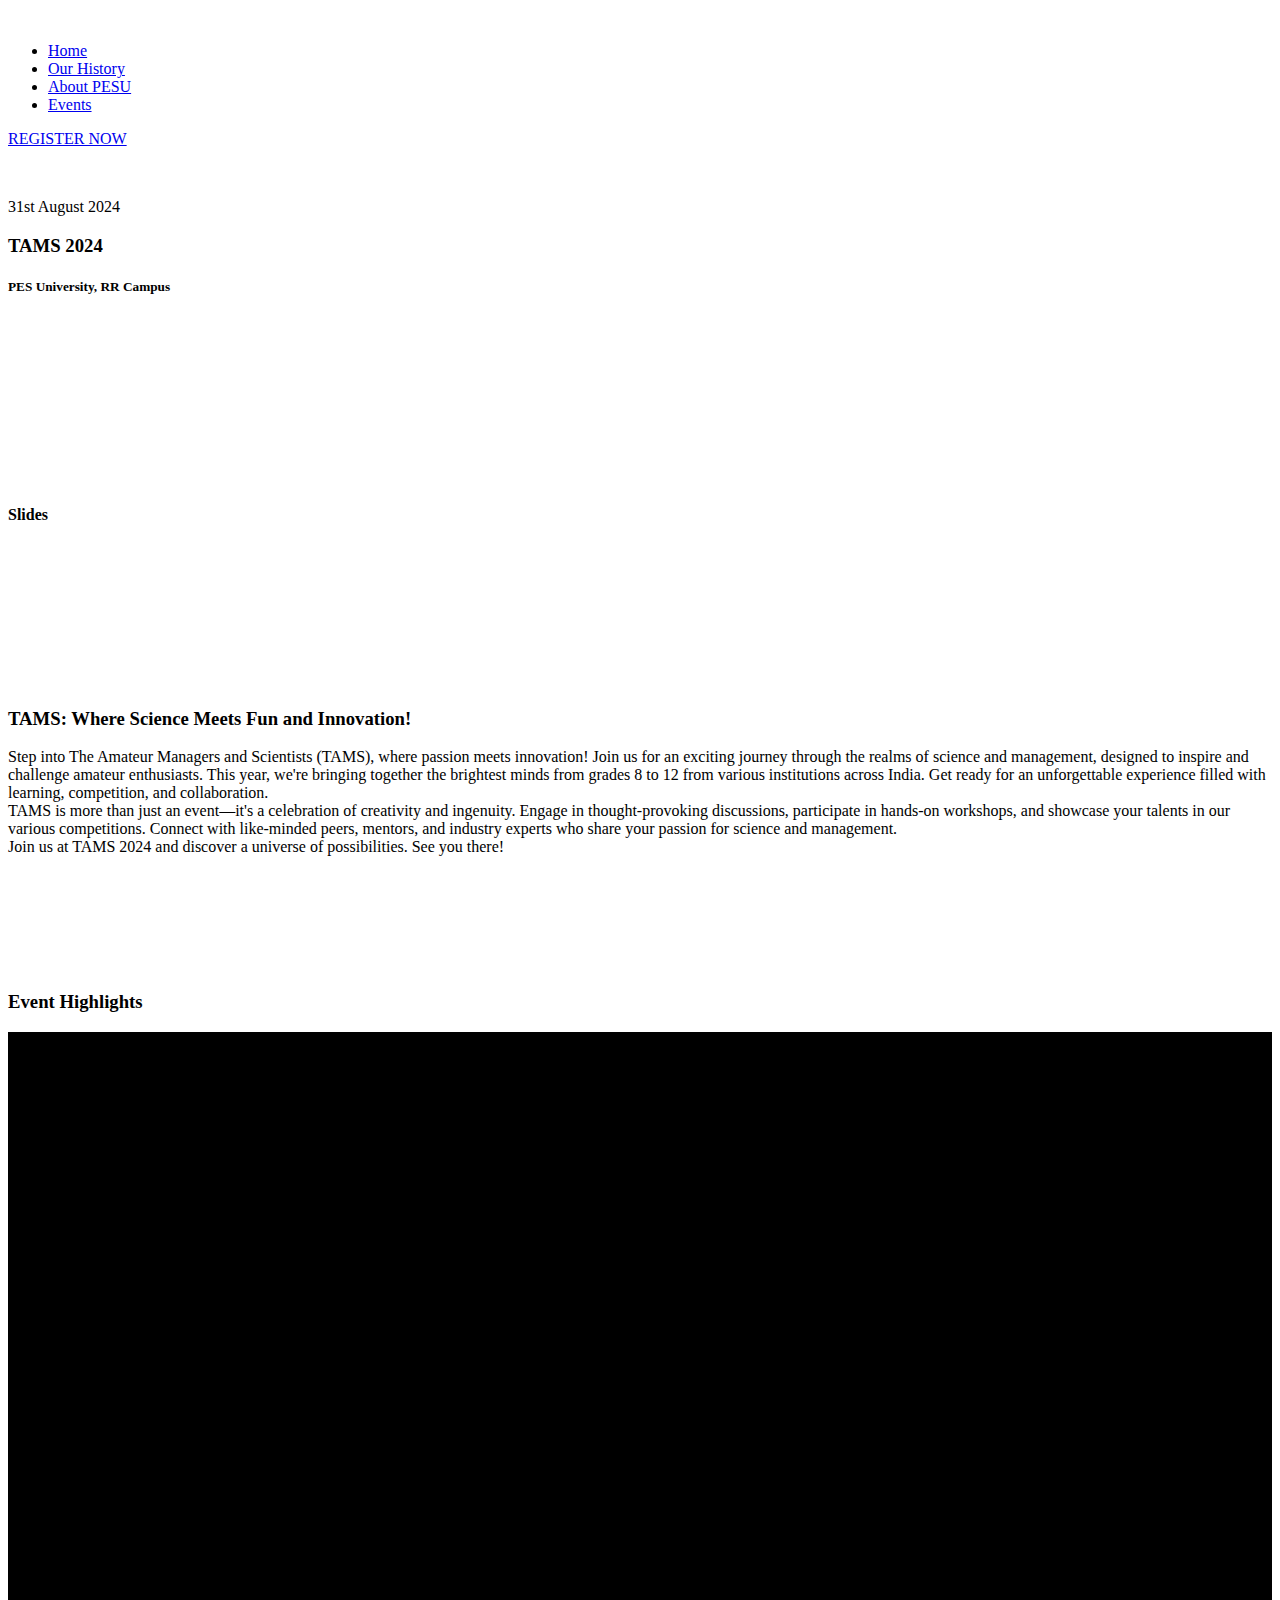
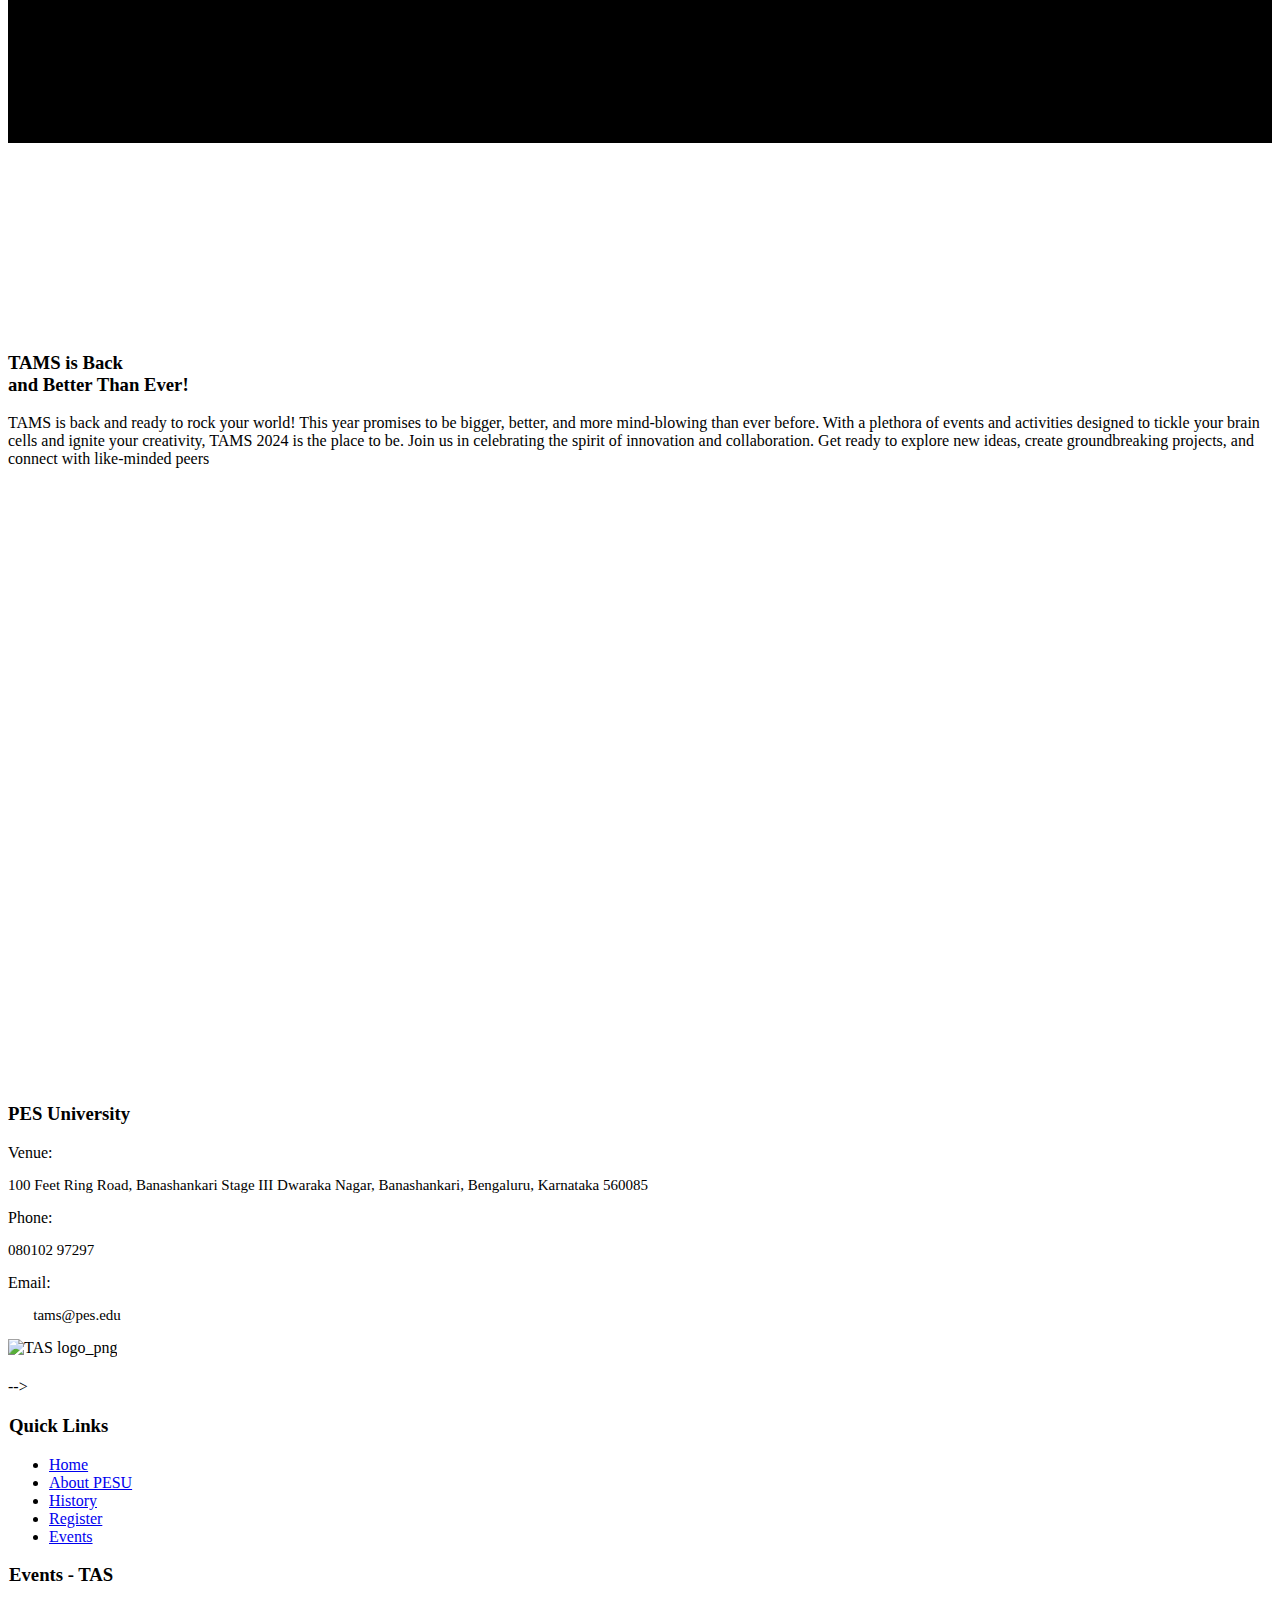
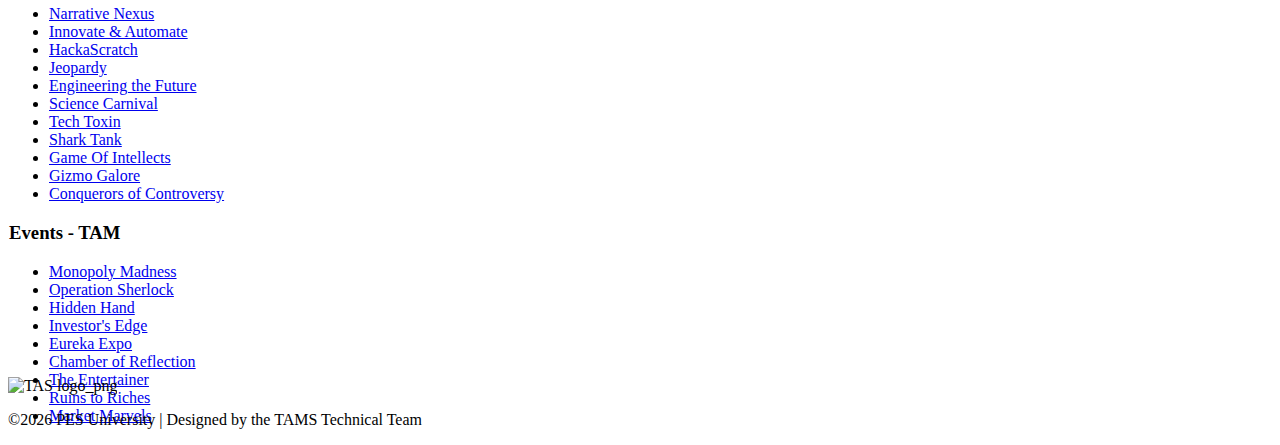
==== templates/index.html @ f960031e "Update index.html" ====
<!doctype html>
<html class="no-js" lang="zxx">

<head>
    <meta charset="utf-8">
    <meta http-equiv="x-ua-compatible" content="ie=edge">
    <title>TAMS'24</title>
    <meta name="description" content="">
    <meta name="viewport" content="width=device-width, initial-scale=1">

    <!-- <link rel="manifest" href="site.webmanifest"> -->
    <link rel="shortcut icon" type="image/x-icon" href="static/img/logo_png_png.png">
    <!-- Place favicon.ico in the root directory -->

    <!-- CSS here -->
    <link rel="stylesheet" href="static/css/bootstrap.min.css">
    <link rel="stylesheet" href="static/css/owl.carousel.min.css">
    <link rel="stylesheet" href="static/css/magnific-popup.css">
    <link rel="stylesheet" href="static/css/font-awesome.min.css">
    <link rel="stylesheet" href="static/css/themify-icons.css">
    <link rel="stylesheet" href="static/css/gijgo.css">
    <link rel="stylesheet" href="static/css/nice-select.css">
    <link rel="stylesheet" href="static/css/animate.css">
    <link rel="stylesheet" href="static/css/flaticon.css">
    <link rel="stylesheet" href="static/css/slicknav.css">

    <link rel="stylesheet" href="static/css/style.css">
    <!-- <link rel="stylesheet" href="static/css/responsive.css"> -->
</head>

<body>
    <!--[if lte IE 9]>
            <p class="browserupgrade">You are using an <strong>outdated</strong> browser. Please <a href="https://browsehappy.com/">upgrade your browser</a> to improve your experience and security.</p>
        <![endif]-->

    <!-- header-start -->
    <header>
        <div class="header-area ">
            <div id="sticky-header" class="main-header-area">
                <div class="container">
                    <div class="header_bottom_border">
                        <div class="row align-items-center">
                            <div class="col-xl-3 col-lg-3">
                                <div class="logo_png">
                                    <a href="/">
                                        <img src="static/img/about/something.png" alt="" width="120">
                                    </a>
                                </div>
                            </div>
                            <div class="col-xl-6 col-lg-6">
                                <div class="main-menu  d-none d-lg-block">
                                    <nav>
                                        <ul id="navigation">
                                            <li><a href="#">Home</a></li>
                                            <li><a href="/about">Our History</a></li>
                                            <li><a href="/aboutPESU">About PESU</a></li>
                                            <li><a href="/events">Events</a></li>
                                        </ul>
                                    </nav>
                                </div>
                            </div>
                            <div class="col-xl-3 col-lg-3 d-none d-lg-block">
                                <div class="buy_tkt">
                                    <div class="book_btn">
                                        <a href="https://forms.gle/DVBJk6t1zQarWdXs7" class="d-none d-lg-block">REGISTER NOW</a>
                                    </div>
                                </div>
                            </div>
                            <div class="col-12">
                                <div class="mobile_menu d-block d-lg-none"></div>
                            </div>
                        </div>
                    </div>
                </div>
            </div>
        </div>
    </header>
    <!-- header-end -->

    <!-- slider_area_start -->
<!-- slider_area_start -->
<!-- slider_area_start -->
    <!-- <div class="slider_area">
        <div class="single_slider  d-flex align-items-center slider_bg_1 overlay">
            <div class="container">
                <div class="row align-items-center justify-content-center">
                    <div class="col-xl-12">
                        <div class="slider_text text-center">
                            <div class="shape_1 wow fadeInUp" data-wow-duration="1s" data-wow-delay=".2s">
                                <img src="img/shape/shape_1.svg" alt="">
                            </div>
                            <div class="shape_2 wow fadeInDown" data-wow-duration="1s" data-wow-delay=".2s">
                                <img src="img/shape/shape_2.svg" alt="">
                            </div>
                            <span class="wow fadeInLeft" data-wow-duration="1s" data-wow-delay=".3s">31st August 2024</span>
                            <h3 class="wow fadeInLeft" data-wow-duration="1s" data-wow-delay=".4s">TAMS 2024</h3>
                            <p class="wow fadeInLeft" data-wow-duration="1s" data-wow-delay=".5s">PES University, RR Campus</p>
                        </div>
                    </div>
                </div>
            </div>
        </div>
    </div> -->
    <div class="bradcam_area">
        <div class="single_bradcam  d-flex align-items-center bradcam_bg_1 overlay" style="background-image: url('/static/img/banner/banner.png');">
              <div class="container">
                    <div class="row align-items-center justify-content-center">
                       <div class="col-xl-12">
                          <div class="bradcam_text text-center">
                                <p class="wow fadeInLeft" data-wow-duration="1s" data-wow-delay=".3s">‎ ‎ ‎</p>
                                <span class="wow fadeInLeft" data-wow-duration="1s" data-wow-delay=".3s">31st August 2024</span>
                                <h3 class="wow fadeInLeft" data-wow-duration="1s" data-wow-delay=".4s">TAMS 2024</h3>
                                <h5 class="wow fadeInLeft" data-wow-duration="1s" data-wow-delay=".5s">PES University, RR Campus</h5>
                                <p class="wow fadeInLeft" data-wow-duration="1s" data-wow-delay=".3s">‎ ‎ ‎</p>
                                <p class="wow fadeInLeft" data-wow-duration="1s" data-wow-delay=".3s">‎ ‎ ‎</p>
                                <h5 class="wow fadeInLeft" data-wow-duration="1s" data-wow-delay=".5s">‎ ‎ ‎ </h5>
                                <h5 class="wow fadeInLeft" data-wow-duration="1s" data-wow-delay=".5s">‎ ‎ ‎ </h5>
                                <h5 class="wow fadeInLeft" data-wow-duration="1s" data-wow-delay=".5s">‎ ‎ ‎ </h5>

                          </div>
                       </div>
                    </div>
              </div>
           </div>
     </div>
<!-- slider_area_end -->
<div class="brand_area black_bg">
    <div class="container">
        <div class="row">
            <div class="col-lg-12">
                <div class="section_title text-center mb-80">
                    <h4 class="wow fadeInRight" data-wow-duration="1s" data-wow-delay=".3s">Slides</h4>
                </div>
            </div>
        </div>
        <div class="row">
            <div class="col-lg-12">
                <div class="brand_wrap">
                    <div class="brand_active owl-carousel">
                        <div class="single_brand text-center">
                            <img src="static/img/brand/1.JPG" alt="">
                        </div>
                        <div class="single_brand text-center">
                            <img src="static/img/brand/2.JPG" alt="">
                        </div>
                        <div class="single_brand text-center">
                            <img src="static/img/brand/3.JPG" alt="">
                        </div>
                        <div class="single_brand text-center">
                            <img src="static/img/brand/4.JPG" alt="">
                        </div>
                        <div class="single_brand text-center">
                            <img src="static/img/brand/5.jpg" alt="">
                        </div>
                        <div class="single_brand text-center">
                            <img src="static/img/brand/6.JPG" alt="">
                        </div>
                        <div class="single_brand text-center">
                            <img src="static/img/brand/7.jpg" alt="">
                        </div>
                        <div class="single_brand text-center">
                            <img src="static/img/brand/8.jpg" alt="">
                        </div>
                    </div>
                </div>
            </div>
        </div>
    </div>
</div>


<!-- slider_area_end -->

<!-- collabrtor s--shunya00 -->

<!-- about_area_start  -->
<div class="about_area black_bg ">
    <div class="container ">
        <h3></h3>
        <div class="row justify-content-center">
            <div class="col-lg-8 ">
                <div class="section_title text-center mb-80">
              
                    <h3 class="wow fadeInRight" data-wow-duration="1s" data-wow-delay=".3s">
                        TAMS: Where Science Meets Fun and Innovation!</h3>
    
                    
                    <p class="wow fadeInRight" data-wow-duration="1s" data-wow-delay=".4s">Step into The Amateur Managers and Scientists (TAMS), where passion meets innovation! Join us for an exciting journey through the realms of science and management, designed to inspire and challenge amateur enthusiasts. This year, we're bringing together the brightest minds from grades 8 to 12 from various institutions across India. Get ready for an unforgettable experience filled with learning, competition, and collaboration.<br>

                        TAMS is more than just an event—it's a celebration of creativity and ingenuity. Engage in thought-provoking discussions, participate in hands-on workshops, and showcase your talents in our various competitions. Connect with like-minded peers, mentors, and industry experts who share your passion for science and management.<br>
                        
                        Join us at TAMS 2024 and discover a universe of possibilities. See you there!
                        </p>
                    </h3>
                        
                </div>
            </div>
            
        </div>
        
        </div>
    </div>
    
    
</div>
<!-- about_area_end  -->

<!-- video_area_start  -->
<div class="video_area" style="background: url('https://via.placeholder.com/1920x1080') no-repeat center center; background-size: cover; padding: 100px 0;">
    <div class="container">
        <div class="row justify-content-center">
            <div class="col-lg-12">
                <div class="section_title text-center mb-80">
                    <h3 class="wow fadeInRight" data-wow-duration="1s" data-wow-delay=".3s">Event Highlights</h3>
                    <div class="video_container wow fadeInUp " data-wow-duration="1s" data-wow-delay=".4s" style="position:relative;padding-bottom:56.25%;height:0;overflow:hidden;max-width:100%;background:#000;">
                        <iframe style="position:absolute;top:0;left:0;width:100%;height:100%;" src="https://www.youtube.com/embed/6j0ssb_ZJos?controls=0" frameborder="0" allow="accelerometer; autoplay; clipboard-write; encrypted-media; gyroscope; picture-in-picture"></iframe>
                    </div>                     
                    <div class="text_content wow fadeInRight" data-wow-duration="1s" data-wow-delay=".5s" style="color: white; text-align: center; margin-top: 20px;">
                        <p>Experience the buzz and excitement of TAMS 2024 with our event highlight video. Get a sneak peek into the incredible projects, activities, and moments that await you at this year's fest. Whether you're a science whiz, a future business tycoon, or simply curious about the world of innovation, this video is a must-watch.
                        </p>
                    </div>
                </div>
            </div>
        </div>
    </div>
</div>
<!-- video_area_end  -->


<!-- about_area_start  -->
<div class="about_area black_bg">
    <div class="container">
        <div class="row justify-content-center">
            <div class="col-lg-8">
                <div class="section_title text-center mb-80">
                    <img src="static/img/1&2.png" alt="" width="170">
                    <h3 class="wow fadeInRight" data-wow-duration="1s" data-wow-delay=".3s">TAMS is Back <br>and Better Than Ever!</h3>
                    <p class="wow fadeInRight" data-wow-duration="1s" data-wow-delay=".4s">TAMS is back and ready to rock your world! This year promises to be bigger, better, and more mind-blowing than ever before. With a plethora of events and activities designed to tickle your brain cells and ignite your creativity, TAMS 2024 is the place to be. Join us in celebrating the spirit of innovation and collaboration. Get ready to explore new ideas, create groundbreaking projects, and connect with like-minded peers
                        </p>
                        
                    </div>
                </div>
            </div>
        </div>
        
        </div>
    </div>
</div>
    
<div class="map_area">
      
    <div id="map" style="height: 600px; position: relative; overflow: hidden;">

    </div>
    <script>
        function initMap() {
            var uluru = {
                lat: -25.363,
                lng: 131.044
            };
            var grayStyles = [{
                    featureType: "all",
                    stylers: [{
                            saturation: -90
                        },
                        {
                            lightness: 50
                        }
                    ]
                },
                {
                    elementType: 'labels.text.fill',
                    stylers: [{
                        color: '#ccdee9'
                    }]
                }
            ];
            var map = new google.maps.Map(document.getElementById('map'), {
                center: {
                    lat: -31.197,
                    lng: 150.744
                },
                zoom: 9,
                styles: grayStyles,
                scrollwheel: false
            });
        }
    </script>
    <script src="https://maps.googleapis.com/maps/api/js?key=AIzaSyDpfS1oRGreGSBU5HHjMmQ3o5NLw7VdJ6I&amp;callback=initMap">
    </script>
    <div class="location_information black_bg wow fadeInUp" data-wow-duration="1s" data-wow-delay=".3s">
        <h3>PES University</h3>
        <div class="info_wrap">
            <div class="single_info">
                <span>Venue:</span>
                <p style="font-size:15px;">100 Feet Ring Road, Banashankari Stage III
                    Dwaraka Nagar, Banashankari,
                    Bengaluru, Karnataka 560085</p>
            </div>
            <div class="single_info" >
                <span>Phone:</span>
                <p style="font-size:15px;">080102 97297</p>
            </div>
            <div class="single_info">
                <span>Email:</span>
                <p style="font-size:15px;margin-left: 2%;">tams@pes.edu</p>
            </div>
        </div>
    </div>
</div>

<footer class="footer">
    <div class="footer_top">
                    <div class="container">
            <div class="row justify-content-center">
                <div class="col-lg-6 col-md-8">
                    <div class="footer_widget">
                        <div class="address_details text-center align-items-center">
                            <img src="static/img/about/something.png" alt="TAS logo_png">
                            <h1> </h1>
                            <!-- <h3 class="wow fadeInUp" data-wow-duration="1s" data-wow-delay=".4s">Come Meet Us!</h3> -->
                            <p class="wow fadeInUp" data-wow-duration="1s" data-wow-delay=".5s"></p>
                            
                           
                             -->
                                <div class="gdlr-core-divider-item gdlr-core-divider-item-normal gdlr-core-left-align">
                                <div class="gdlr-core-divider-line gdlr-core-skin-divider" style="border-color: #303B51; border-width: 2px;">
                                </div>
                            </div>
                        </div>
                    </div>
                </div>
            </div>
           
            <div class="row justify-content-center" style="margin-right: -12%;">
                <div class="col-md-3" style="border-left: 1px solid white;">
                    <div class="footer_widget">
                        <h3 class="kingster-widget-title">Quick Links</h3>
                        <ul class="gdlr-core-custom-menu-widget gdlr-core-menu-style-plain">
                            <li><a href="/">Home</a></li>
                            <li><a href="/aboutPESU">About PESU</a></li>
                            <li><a href="/about">History</a></li>
                                <li><a href="https://forms.gle/ormi3s4MR5g2a6Gd6">Register</a></li>
                            <li><a href="#">Events</a></li>

                        </ul>
                    </div>
                </div>
                <div class="col-md-3" style="border-left: 1px solid white;">
                    <div class="footer_widget" >
                        <h3 class="kingster-widget-title" >Events - TAS</h3>
                        <ul class="gdlr-core-custom-menu-widget gdlr-core-menu-style-plain">
                            <li><a href="/events#narrativeNexus">Narrative Nexus</a></li>
                            <li><a href="/events#Innovate&Automate">Innovate & Automate</a></li>
                            <li><a href="/events#HackaScratch">HackaScratch</a></li>
                            <li><a href="/events#Jeopardy">Jeopardy</a></li>
                            <li><a href="/events#EnggFuture">Engineering the Future</a></li>
                            <li><a href="/events#ScienceSymposium">Science Carnival</a></li>
                            <li><a href="/events#TechToxin">Tech Toxin</a></li>
                            <li><a href="/events#SharkTank">Shark Tank</a></li>
                            <li><a href="/events#GOI">Game Of Intellects</a></li>
                            <li><a href="/events#Gizmo">Gizmo Galore</a></li>
                            <li><a href="/events#Conquerors">Conquerors of Controversy</a></li>
                        </ul>
                    </div>
                </div>
                <div class="col-md-3" style="border-left: 1px solid white;">
                    <div class="footer_widget">
                        <h3 class="kingster-widget-title">Events - TAM</h3>
                        <ul class="gdlr-core-custom-menu-widget gdlr-core-menu-style-plain">
                            <li><a href="/events#Monopoly">Monopoly Madness</a></li>
                            <li><a href="/events#Sherlock">Operation Sherlock</a></li>
                            <li><a href="/events#Hand">Hidden Hand</a></li>
                            <li><a href="/events#Edge">Investor's Edge</a></li>
                            <li><a href="/events#Eureka">Eureka Expo</a></li>
                            <li><a href="/events#Chamber">Chamber of Reflection</a></li>
                            <li><a href="/events#Entertainer">The Entertainer</a></li>
                            <li><a href="/events#Ruins">Ruins to Riches</a></li>
                            <li><a href="/events#Market">Market Marvels</a></li>
                        </ul>
                    </div>
                </div>
            </div>
          
        </div>

    </div>
    <div class="copy-right_text" style="margin-top: -5%;">
        <div class="container">
            <div class="row">
                <div class="col-xl-12">
                    <img src="static/img/banner/footer_banner.png" alt="TAS logo_png">
                    <p class="copy_right text-center wow fadeInDown" data-wow-duration="1s" data-wow-delay=".5s">
                        <!-- Link back to Colorlib can't be removed. Template is licensed under CC BY 3.0. -->
                        &copy;<script>document.write(new Date().getFullYear());</script> PES University | Designed by the TAMS Technical Team
<!-- Link back to Colorlib can't be removed. Template is licensed under CC BY 3.0. -->
                    </p>
                </div>
            </div>
        </div>
    </div>
</footer>
<script src="https://maps.googleapis.com/maps/api/js?key=AIzaSyBkknk-COtrln-pr2jglroqi0D0HhjPuu0"></script>
<script>
    function initMap() {
        var location = {lat: 12.935193456105646, lng: 77.53601664430079}; // Replace with the desired coordinates
        var map = new google.maps.Map(document.getElementById('map'), {
            zoom: 15,
            center: location
        });
        var marker = new google.maps.Marker({
            position: location,
            map: map
        });
    }
    google.maps.event.addDomListener(window, 'load', initMap);
</script>    <!-- JS here -->

<script>
    // Load the IFrame Player API code asynchronously.
    var tag = document.createElement('script');
    tag.src = "https://www.youtube.com/player_api";
    var firstScriptTag = document.getElementsByTagName('script')[0];
    firstScriptTag.parentNode.insertBefore(tag, firstScriptTag);

    // Replace the 'ytplayer' element with an <iframe> and
    // YouTube player after the API code downloads.
    var player;
    function onYouTubePlayerAPIReady() {
      player = new YT.Player('ytplayer', {
        height: '390',
        width: '640',
        playerVars : {
              autoplay : 0
          },
        videoId: 'M7lc1UVf-VE'
      });
    }

    $(window).scroll(function() {
      $("iframe").each( function() {
          if( $(window).scrollTop() > $(this).offset().top - 200 ) {
              $(this).css('opacity',1);
              player.playVideo();
          } else {
              $(this).css('opacity',0);
              player.stopVideo();
          }
      }); 
  });

  </script>
    <script src="static/js/vendor/modernizr-3.5.0.min.js"></script>
    <script src="static/js/vendor/jquery-1.12.4.min.js"></script>
    <script src="static/js/popper.min.js"></script>
    <script src="static/js/bootstrap.min.js"></script>
    <script src="static/js/owl.carousel.min.js"></script>
    <script src="static/js/isotope.pkgd.min.js"></script>
    <script src="static/js/ajax-form.js"></script>
    <script src="static/js/waypoints.min.js"></script>
    <script src="static/js/jquery.counterup.min.js"></script>
    <script src="static/js/imagesloaded.pkgd.min.js"></script>
    <script src="static/js/scrollIt.js"></script>
    <script src="static/js/jquery.scrollUp.min.js"></script>
    <script src="static/js/wow.min.js"></script>
    <script src="static/js/gijgo.min.js"></script>
    <script src="static/js/nice-select.min.js"></script>
    <script src="static/js/jquery.slicknav.min.js"></script>
    <script src="static/js/jquery.magnific-popup.min.js"></script>
    <script src="static/js/tilt.jquery.js"></script>
    <script src="static/js/plugins.js"></script>



    <!--contact js-->
    <script src="static/js/contact.js"></script>
    <script src="static/js/jquery.ajaxchimp.min.js"></script>
    <script src="static/js/jquery.form.js"></script>
    <script src="static/js/jquery.validate.min.js"></script>
    <script src="static/js/mail-script.js"></script>


    <script src="static/js/main.js"></script>
</body>

</html>
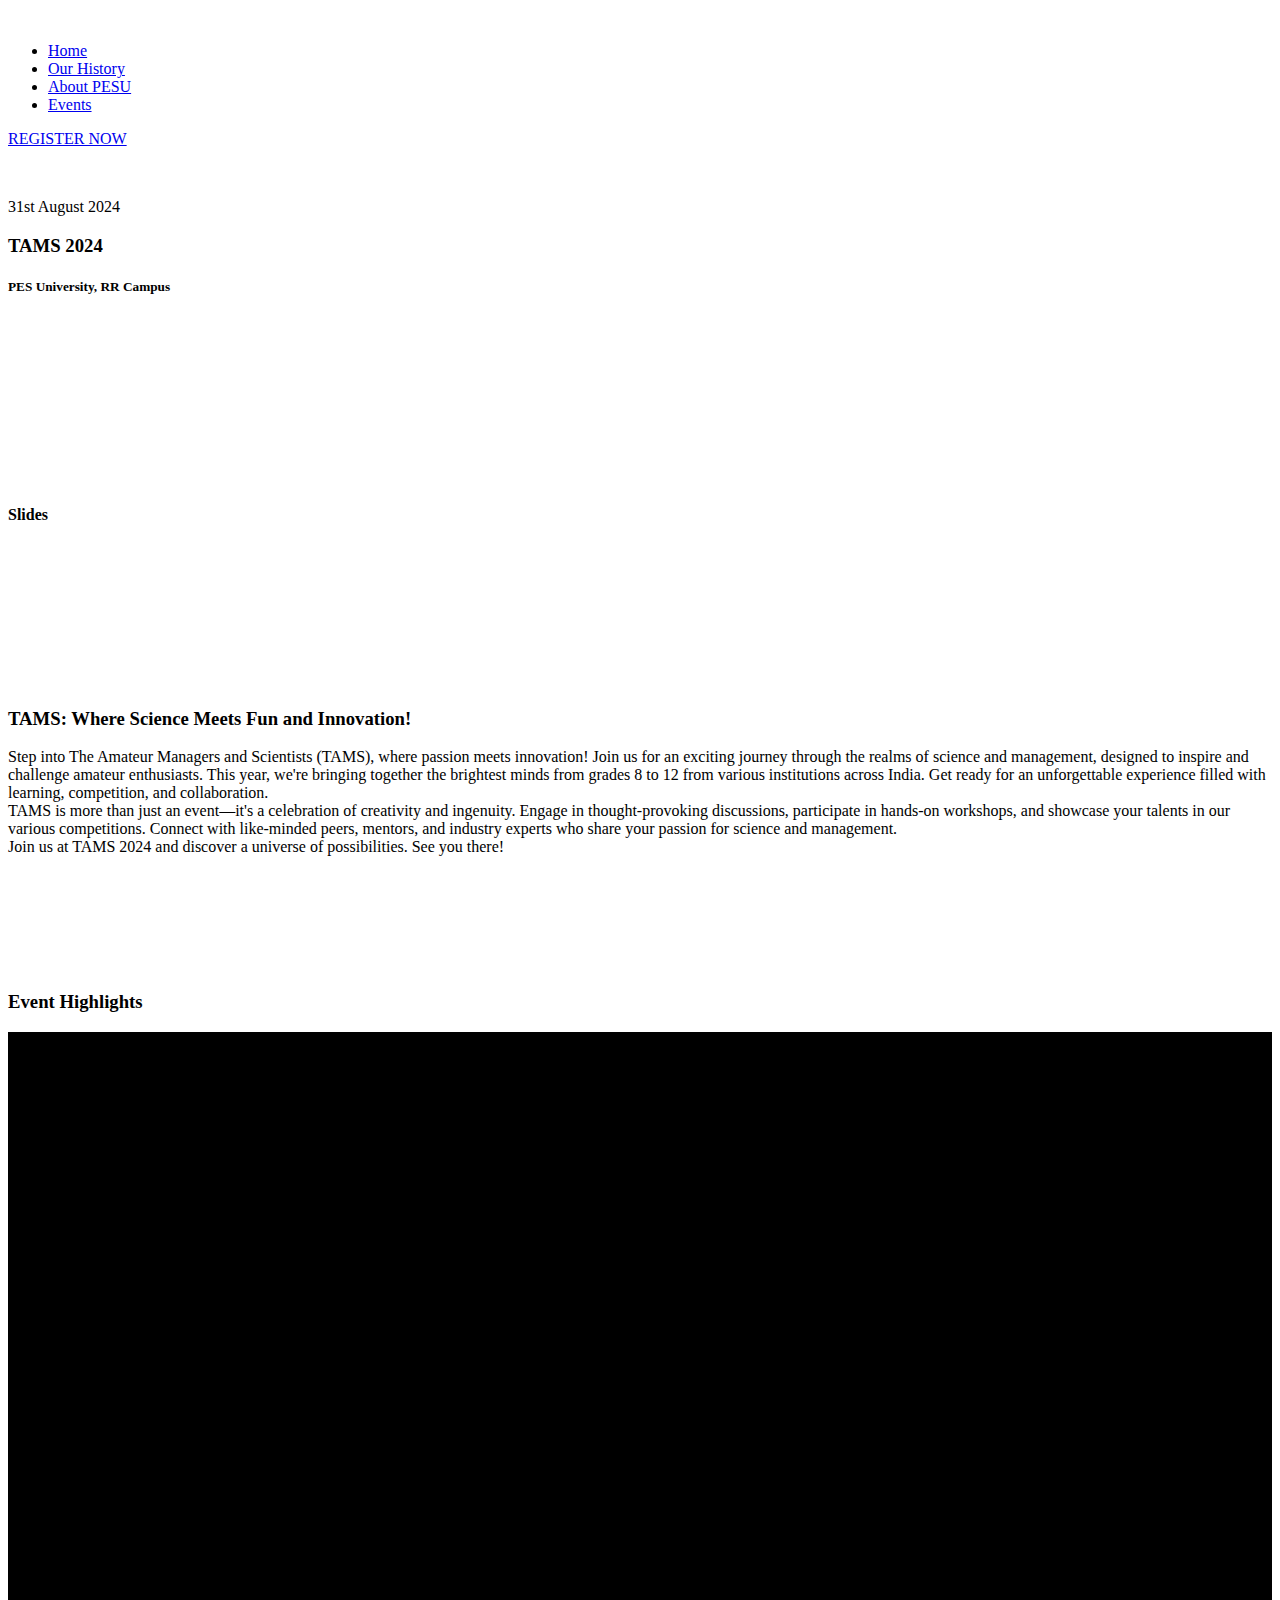
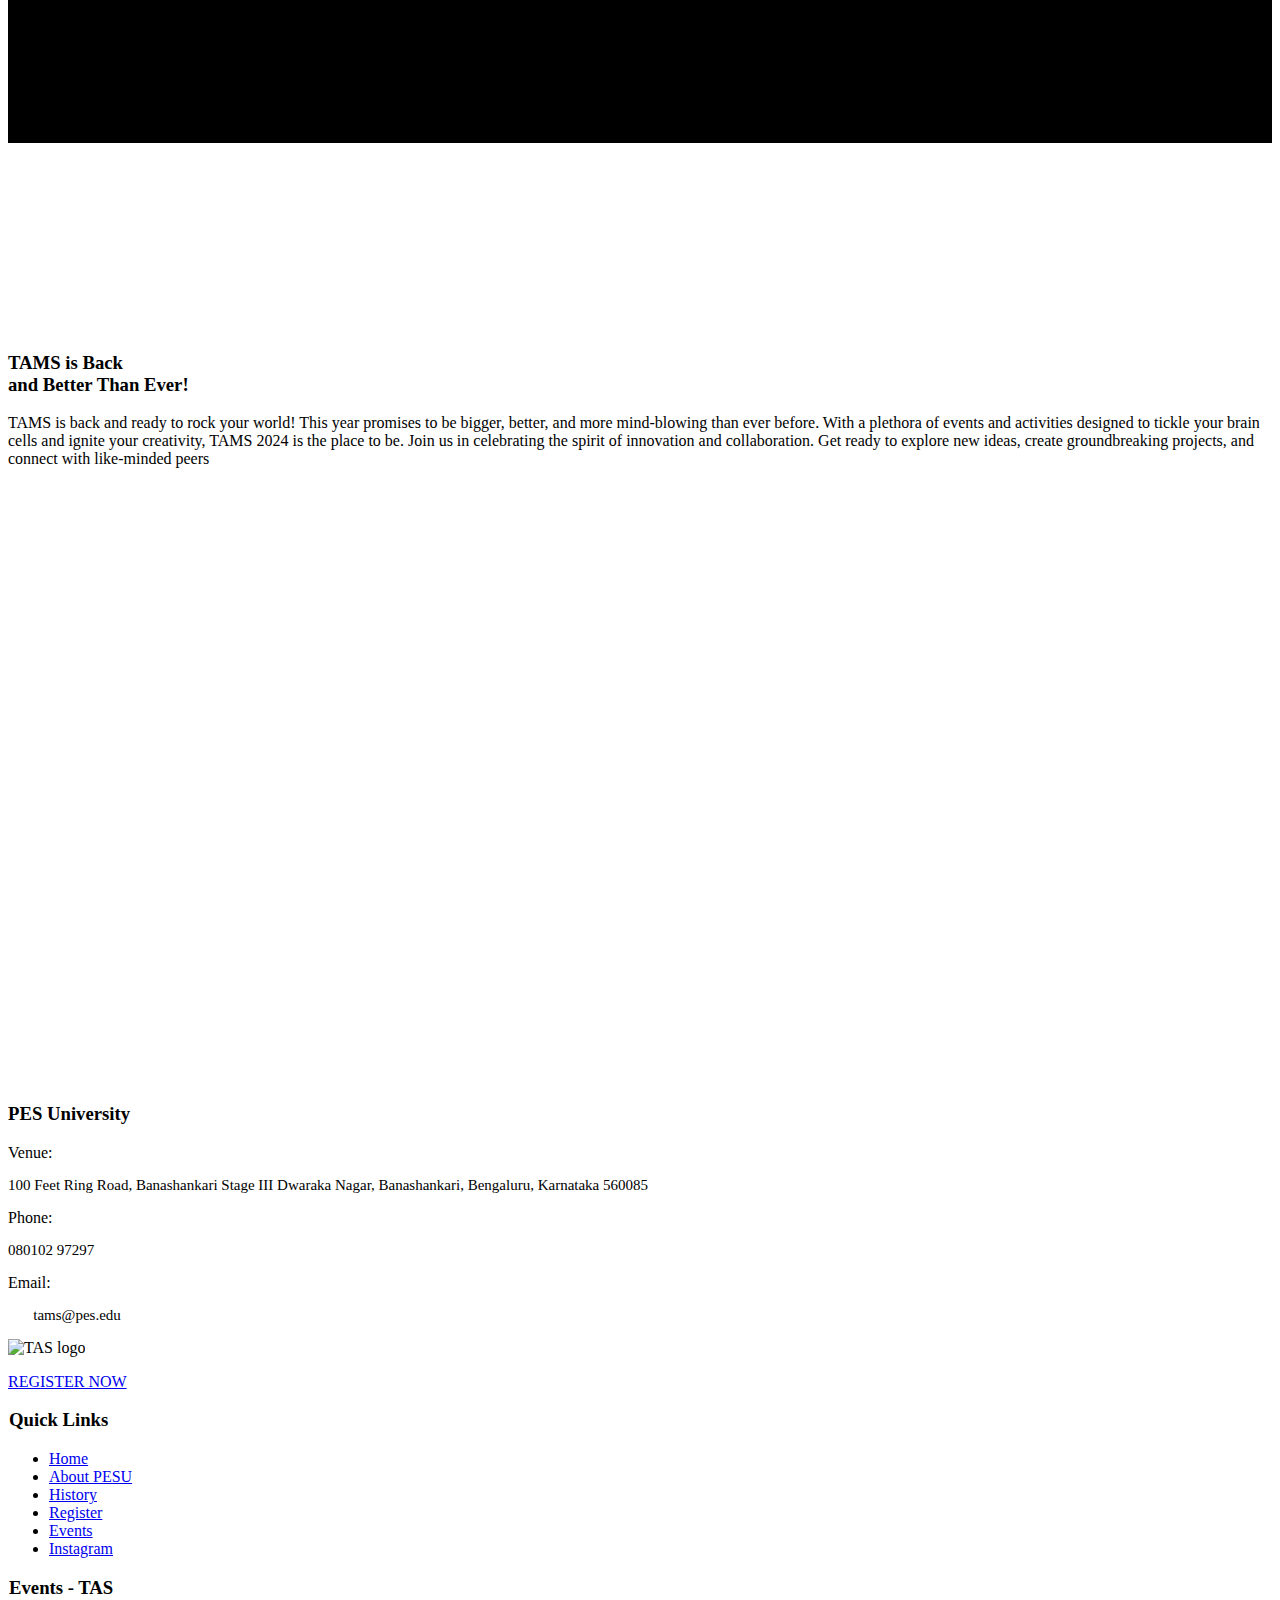
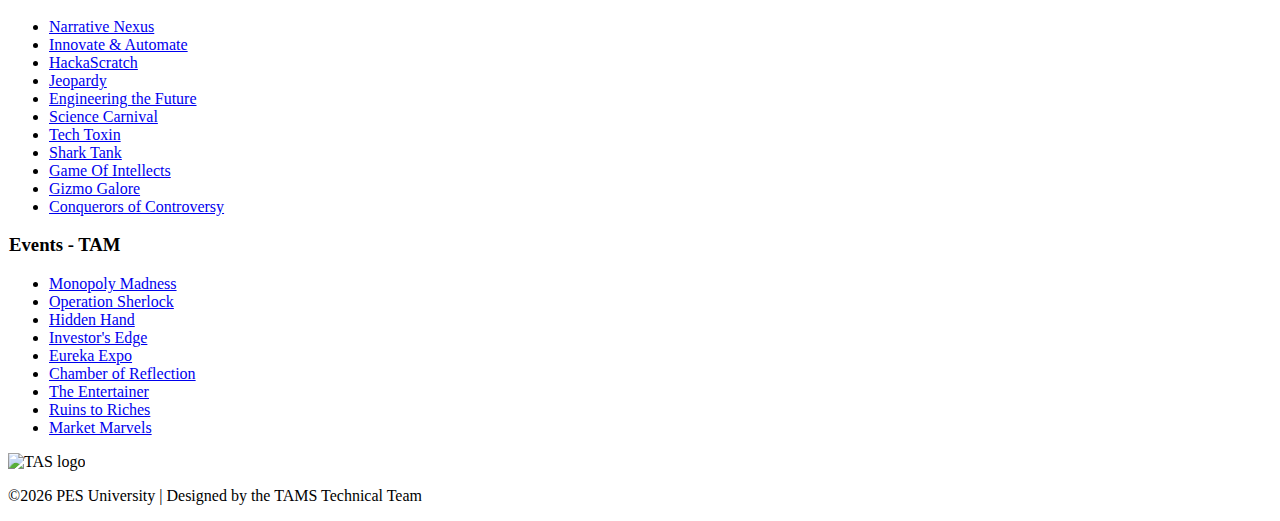
==== commit 1ee33fa9: "crazzzz level changes fixed mobile version fixed did the changes tam people told fixed errors on js " ====
--- a/templates/index.html
+++ b/templates/index.html
@@ -59,13 +59,14 @@
                                     </nav>
                                 </div>
                             </div>
-                            <div class="col-xl-3 col-lg-3 d-none d-lg-block">
+                            <div class="col-xl-3 col-lg-3">
                                 <div class="buy_tkt">
                                     <div class="book_btn">
-                                        <a href="https://forms.gle/DVBJk6t1zQarWdXs7" class="d-none d-lg-block">REGISTER NOW</a>
+                                        <a href="https://forms.gle/DVBJk6t1zQarWdXs7" class="header-register-btn d-none d-lg-inline-block">REGISTER NOW</a>
                                     </div>
                                 </div>
                             </div>
+                            
                             <div class="col-12">
                                 <div class="mobile_menu d-block d-lg-none"></div>
                             </div>
@@ -311,27 +312,28 @@
 
 <footer class="footer">
     <div class="footer_top">
-                    <div class="container">
+        <div class="container">
             <div class="row justify-content-center">
                 <div class="col-lg-6 col-md-8">
                     <div class="footer_widget">
                         <div class="address_details text-center align-items-center">
-                            <img src="static/img/about/something.png" alt="TAS logo_png">
-                            <h1> </h1>
-                            <!-- <h3 class="wow fadeInUp" data-wow-duration="1s" data-wow-delay=".4s">Come Meet Us!</h3> -->
-                            <p class="wow fadeInUp" data-wow-duration="1s" data-wow-delay=".5s"></p>
-                            
-                           
-                             -->
+                            <div class="footer-logo-container">
+                                <img src="static/img/about/something.png" alt="TAS logo" class="footer-logo-image">
+                            </div>
+                            <div class="footer-content">
+                                <p class="wow fadeInUp" data-wow-duration="1s" data-wow-delay=".5s"></p>
                                 <div class="gdlr-core-divider-item gdlr-core-divider-item-normal gdlr-core-left-align">
-                                <div class="gdlr-core-divider-line gdlr-core-skin-divider" style="border-color: #303B51; border-width: 2px;">
+                                    <div class="gdlr-core-divider-line gdlr-core-skin-divider" style="border-color: #303B51; border-width: 2px;">
+                                    </div>
                                 </div>
                             </div>
                         </div>
                     </div>
                 </div>
             </div>
-           
+            <div class="row justify-content-center book_btn">
+                <a href="https://forms.gle/DVBJk6t1zQarWdXs7" class="register-btn">REGISTER NOW</a>
+            </div>
             <div class="row justify-content-center" style="margin-right: -12%;">
                 <div class="col-md-3" style="border-left: 1px solid white;">
                     <div class="footer_widget">
@@ -340,9 +342,9 @@
                             <li><a href="/">Home</a></li>
                             <li><a href="/aboutPESU">About PESU</a></li>
                             <li><a href="/about">History</a></li>
-                                <li><a href="https://forms.gle/ormi3s4MR5g2a6Gd6">Register</a></li>
+                            <li><a href="https://forms.gle/ormi3s4MR5g2a6Gd6">Register</a></li>
                             <li><a href="#">Events</a></li>
-
+                            <li><a href="https://www.instagram.com/pesu.tams?utm_source=ig_web_button_share_sheet&igsh=ZDNlZDc0MzIxNw==">Instagram</a></li>
                         </ul>
                     </div>
                 </div>
@@ -385,16 +387,18 @@
         </div>
 
     </div>
-    <div class="copy-right_text" style="margin-top: -5%;">
+    <div class="copy-right_text">
         <div class="container">
             <div class="row">
-                <div class="col-xl-12">
-                    <img src="static/img/banner/footer_banner.png" alt="TAS logo_png">
-                    <p class="copy_right text-center wow fadeInDown" data-wow-duration="1s" data-wow-delay=".5s">
-                        <!-- Link back to Colorlib can't be removed. Template is licensed under CC BY 3.0. -->
-                        &copy;<script>document.write(new Date().getFullYear());</script> PES University | Designed by the TAMS Technical Team
-<!-- Link back to Colorlib can't be removed. Template is licensed under CC BY 3.0. -->
-                    </p>
+                <div class="col-xl-12 text-center">
+                    <div class="footer-banner-container">
+                        <img src="static/img/banner/footer_banner.png" alt="TAS logo" class="footer-banner-image">
+                    </div>
+                    <div class="copyright-content">
+                        <p class="copy_right text-center wow fadeInDown" data-wow-duration="1s" data-wow-delay=".5s">
+                            &copy;<script>document.write(new Date().getFullYear());</script> PES University | Designed by the TAMS Technical Team
+                        </p>
+                    </div>
                 </div>
             </div>
         </div>
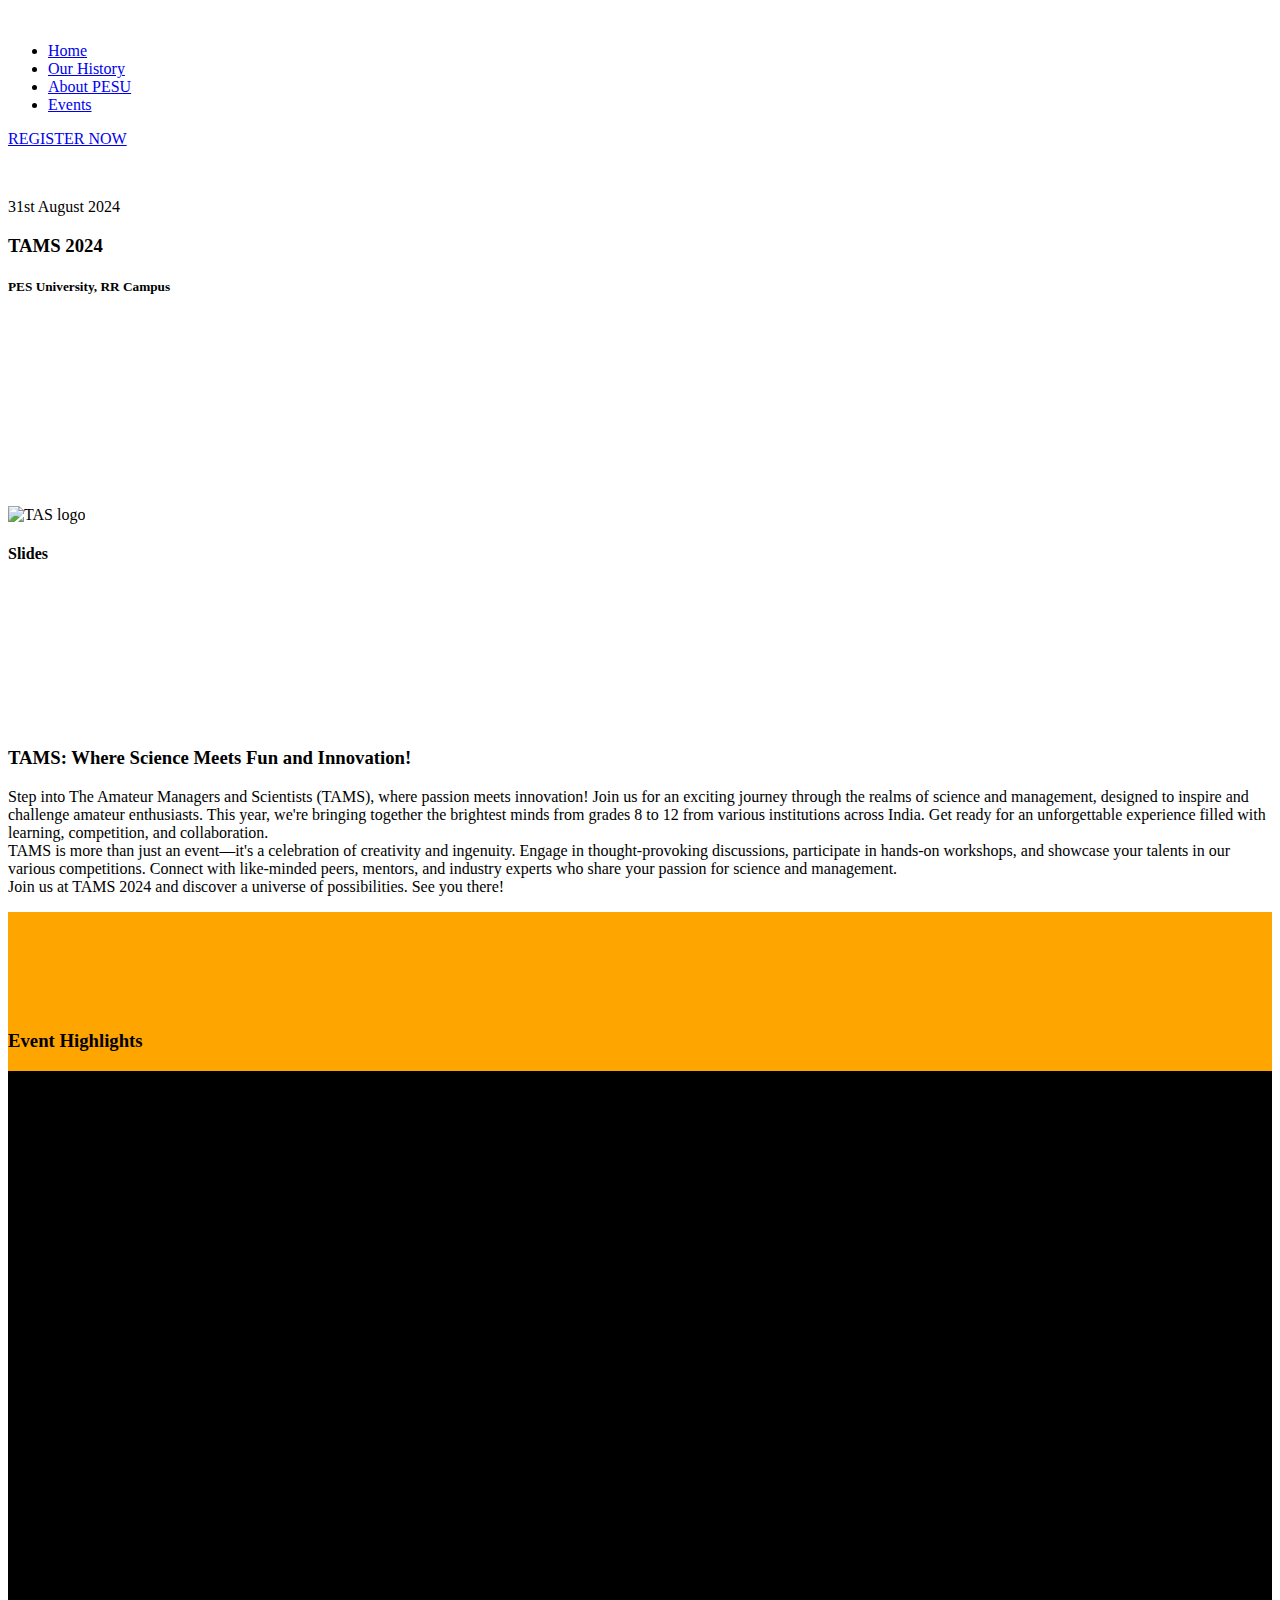
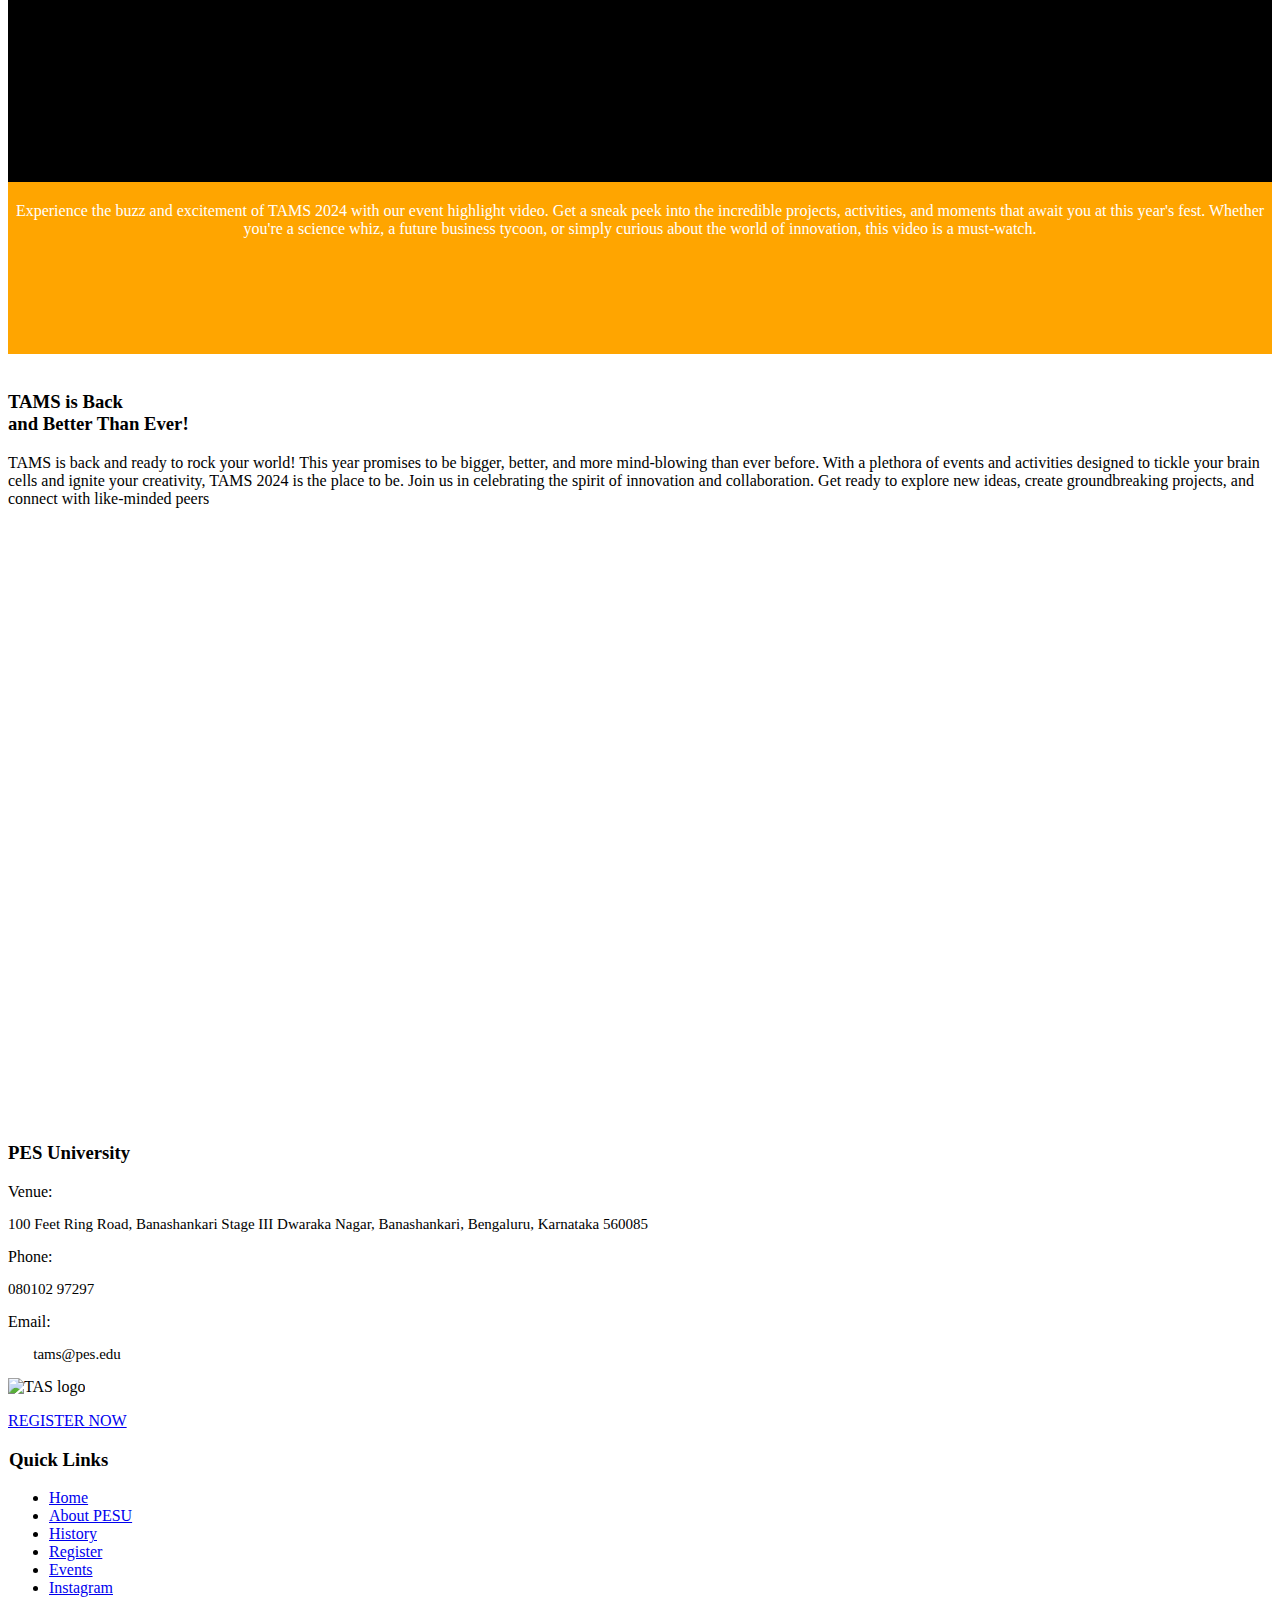
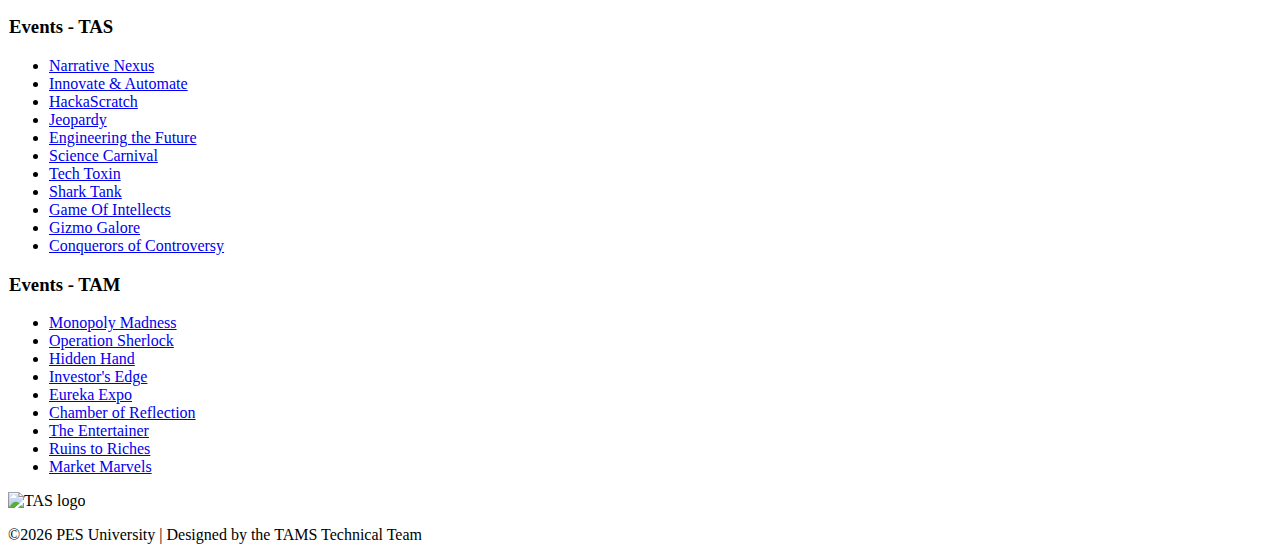
==== commit 6e81142e: "final i think" ====
--- a/templates/index.html
+++ b/templates/index.html
@@ -124,6 +124,30 @@
               </div>
            </div>
      </div>
+
+
+<!-- PESSAT - JEE - LOGO  -->
+     <div class="copy-right_text">
+        <div class="container">
+            <div class="row">
+                <div class="col-xl-12 text-center">
+                    <div class="footer-banner-container">
+                        <img src="static/img/banner/footer_banner.png" alt="TAS logo" class="footer-banner-image">
+                    </div>
+                </div>
+            </div>
+        </div>
+    </div>
+<!-- PESSAT - JEE - LOGO  ENDS -->
+
+
+
+
+
+
+
+
+
 <!-- slider_area_end -->
 <div class="brand_area black_bg">
     <div class="container">
@@ -207,7 +231,7 @@
 <!-- about_area_end  -->
 
 <!-- video_area_start  -->
-<div class="video_area" style="background: url('https://via.placeholder.com/1920x1080') no-repeat center center; background-size: cover; padding: 100px 0;">
+<div class="video_area" style="background-color: orange; padding: 100px 0;"> 
     <div class="container">
         <div class="row justify-content-center">
             <div class="col-lg-12">
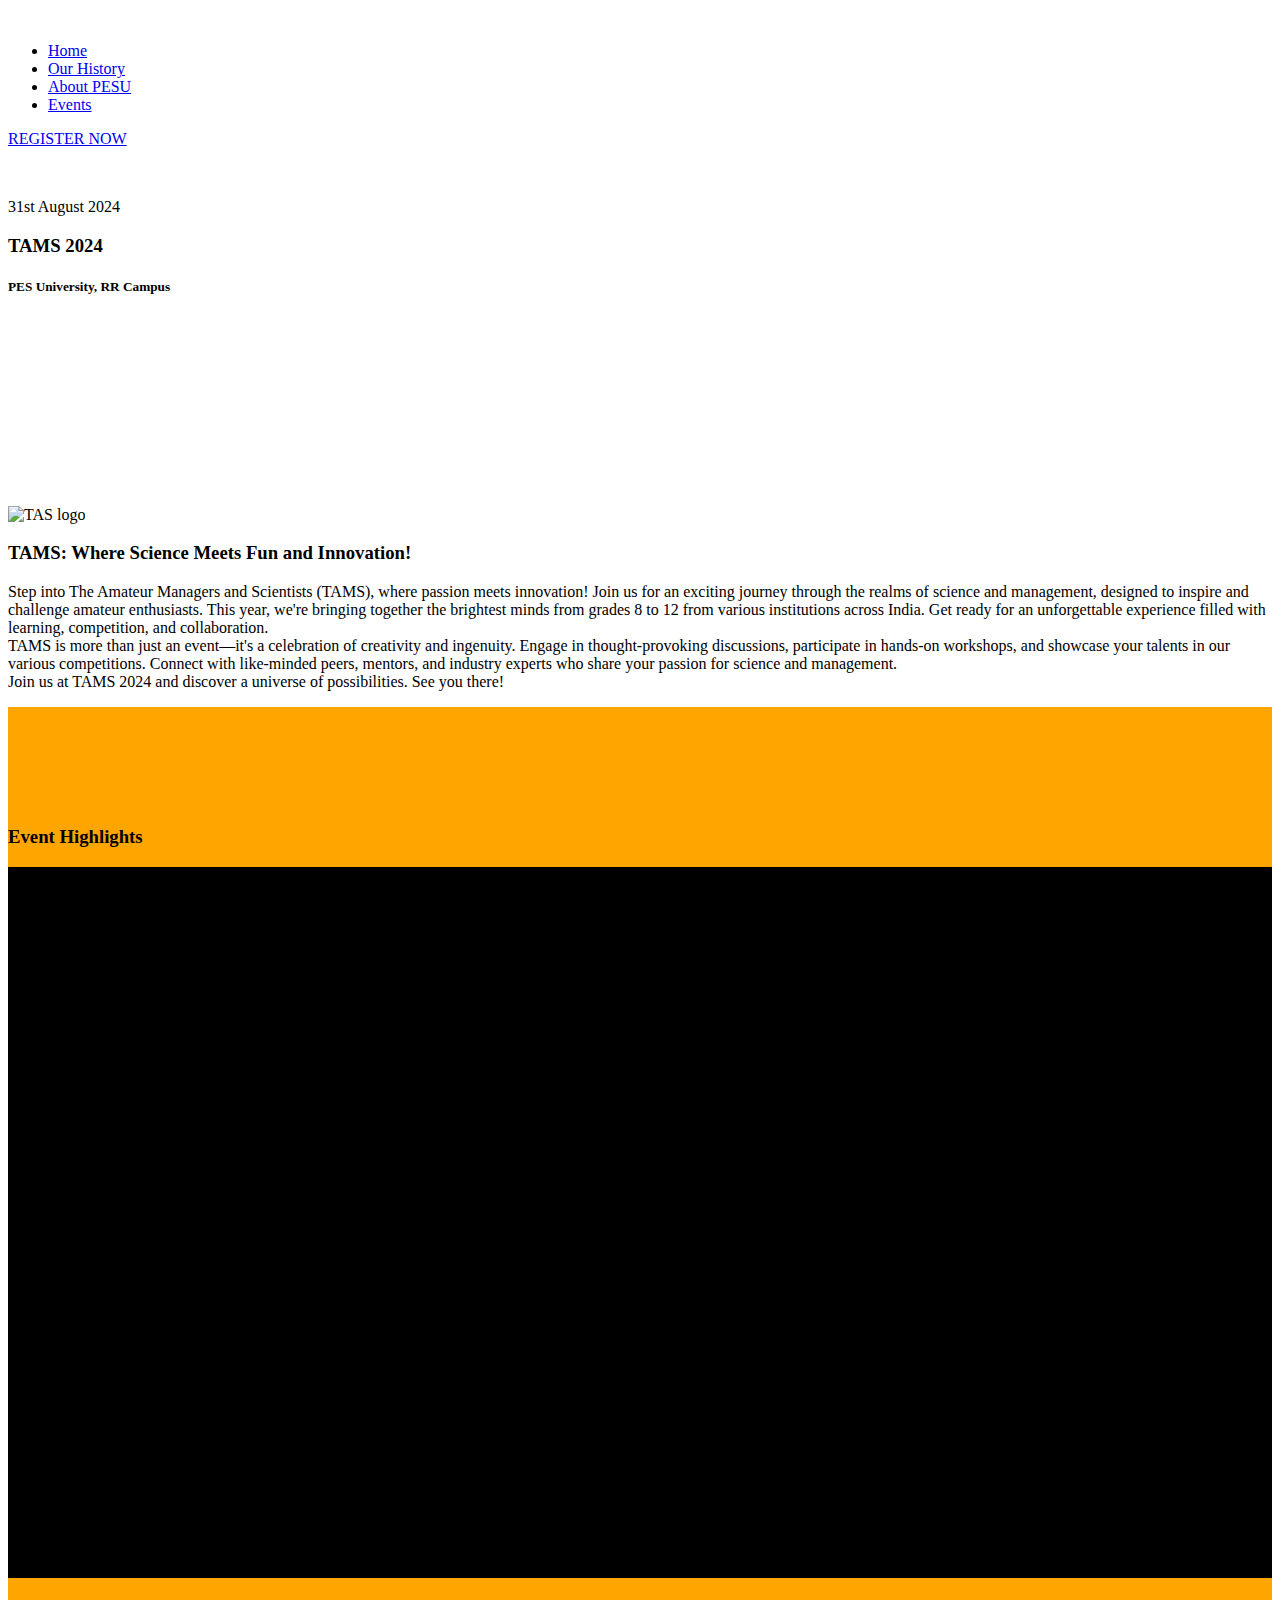
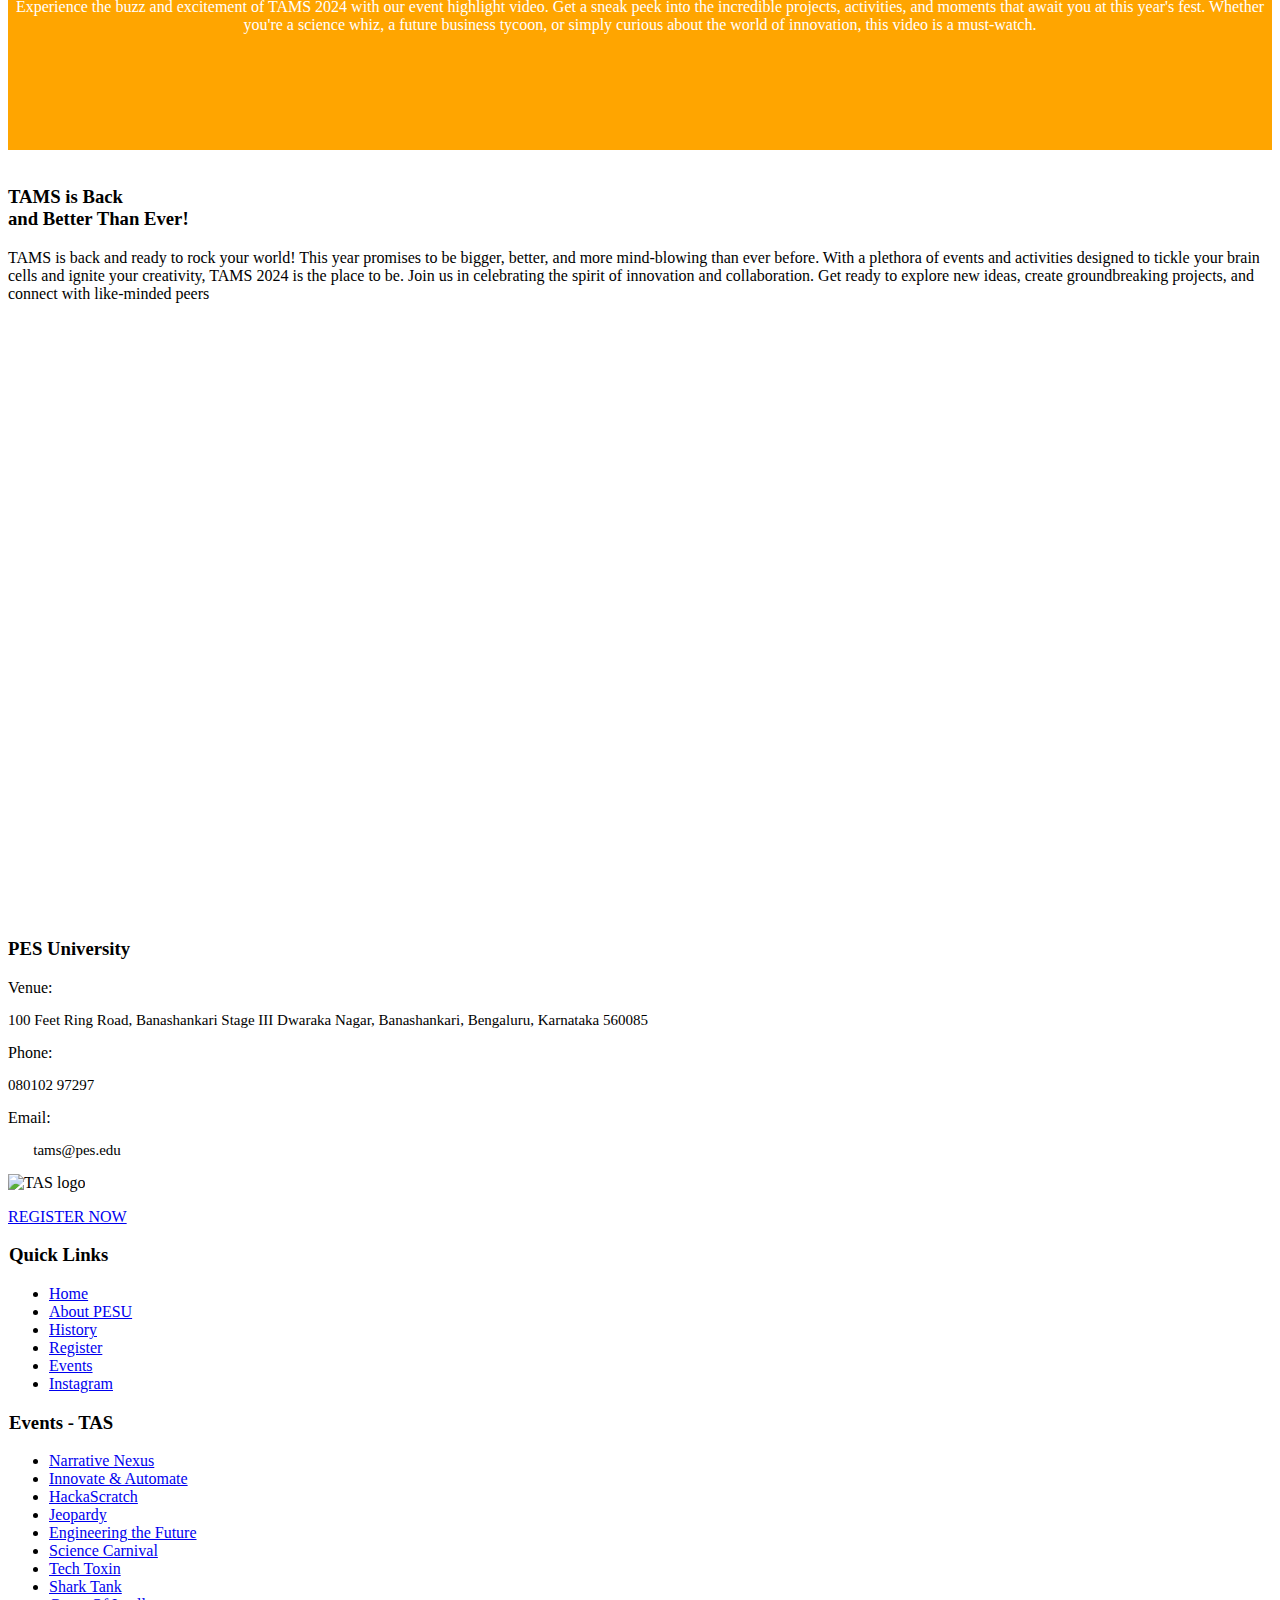
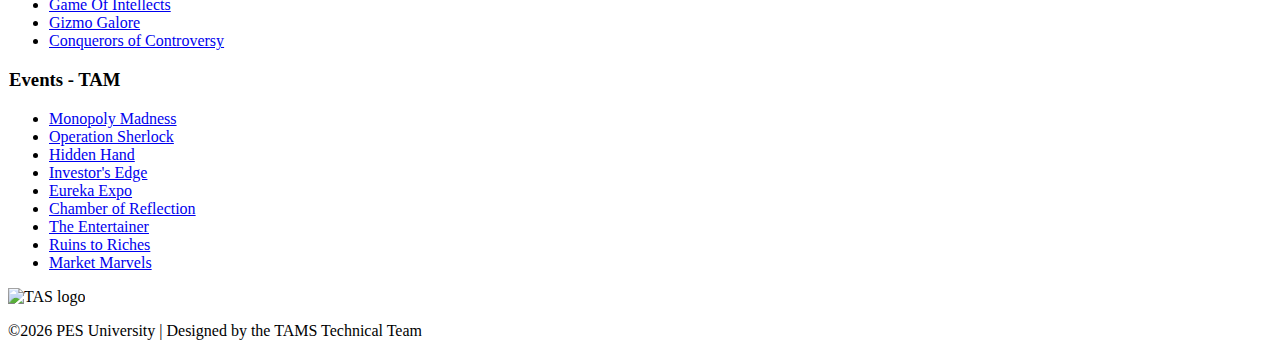
==== commit e381826b: "LOL" ====
--- a/templates/index.html
+++ b/templates/index.html
@@ -75,33 +75,7 @@
                 </div>
             </div>
         </div>
-    </header>
-    <!-- header-end -->
-
-    <!-- slider_area_start -->
-<!-- slider_area_start -->
-<!-- slider_area_start -->
-    <!-- <div class="slider_area">
-        <div class="single_slider  d-flex align-items-center slider_bg_1 overlay">
-            <div class="container">
-                <div class="row align-items-center justify-content-center">
-                    <div class="col-xl-12">
-                        <div class="slider_text text-center">
-                            <div class="shape_1 wow fadeInUp" data-wow-duration="1s" data-wow-delay=".2s">
-                                <img src="img/shape/shape_1.svg" alt="">
-                            </div>
-                            <div class="shape_2 wow fadeInDown" data-wow-duration="1s" data-wow-delay=".2s">
-                                <img src="img/shape/shape_2.svg" alt="">
-                            </div>
-                            <span class="wow fadeInLeft" data-wow-duration="1s" data-wow-delay=".3s">31st August 2024</span>
-                            <h3 class="wow fadeInLeft" data-wow-duration="1s" data-wow-delay=".4s">TAMS 2024</h3>
-                            <p class="wow fadeInLeft" data-wow-duration="1s" data-wow-delay=".5s">PES University, RR Campus</p>
-                        </div>
-                    </div>
-                </div>
-            </div>
-        </div>
-    </div> -->
+    </header> 
     <div class="bradcam_area">
         <div class="single_bradcam  d-flex align-items-center bradcam_bg_1 overlay" style="background-image: url('/static/img/banner/banner.png');">
               <div class="container">
@@ -139,62 +113,6 @@
         </div>
     </div>
 <!-- PESSAT - JEE - LOGO  ENDS -->
-
-
-
-
-
-
-
-
-
-<!-- slider_area_end -->
-<div class="brand_area black_bg">
-    <div class="container">
-        <div class="row">
-            <div class="col-lg-12">
-                <div class="section_title text-center mb-80">
-                    <h4 class="wow fadeInRight" data-wow-duration="1s" data-wow-delay=".3s">Slides</h4>
-                </div>
-            </div>
-        </div>
-        <div class="row">
-            <div class="col-lg-12">
-                <div class="brand_wrap">
-                    <div class="brand_active owl-carousel">
-                        <div class="single_brand text-center">
-                            <img src="static/img/brand/1.JPG" alt="">
-                        </div>
-                        <div class="single_brand text-center">
-                            <img src="static/img/brand/2.JPG" alt="">
-                        </div>
-                        <div class="single_brand text-center">
-                            <img src="static/img/brand/3.JPG" alt="">
-                        </div>
-                        <div class="single_brand text-center">
-                            <img src="static/img/brand/4.JPG" alt="">
-                        </div>
-                        <div class="single_brand text-center">
-                            <img src="static/img/brand/5.jpg" alt="">
-                        </div>
-                        <div class="single_brand text-center">
-                            <img src="static/img/brand/6.JPG" alt="">
-                        </div>
-                        <div class="single_brand text-center">
-                            <img src="static/img/brand/7.jpg" alt="">
-                        </div>
-                        <div class="single_brand text-center">
-                            <img src="static/img/brand/8.jpg" alt="">
-                        </div>
-                    </div>
-                </div>
-            </div>
-        </div>
-    </div>
-</div>
-
-
-<!-- slider_area_end -->
 
 <!-- collabrtor s--shunya00 -->
 
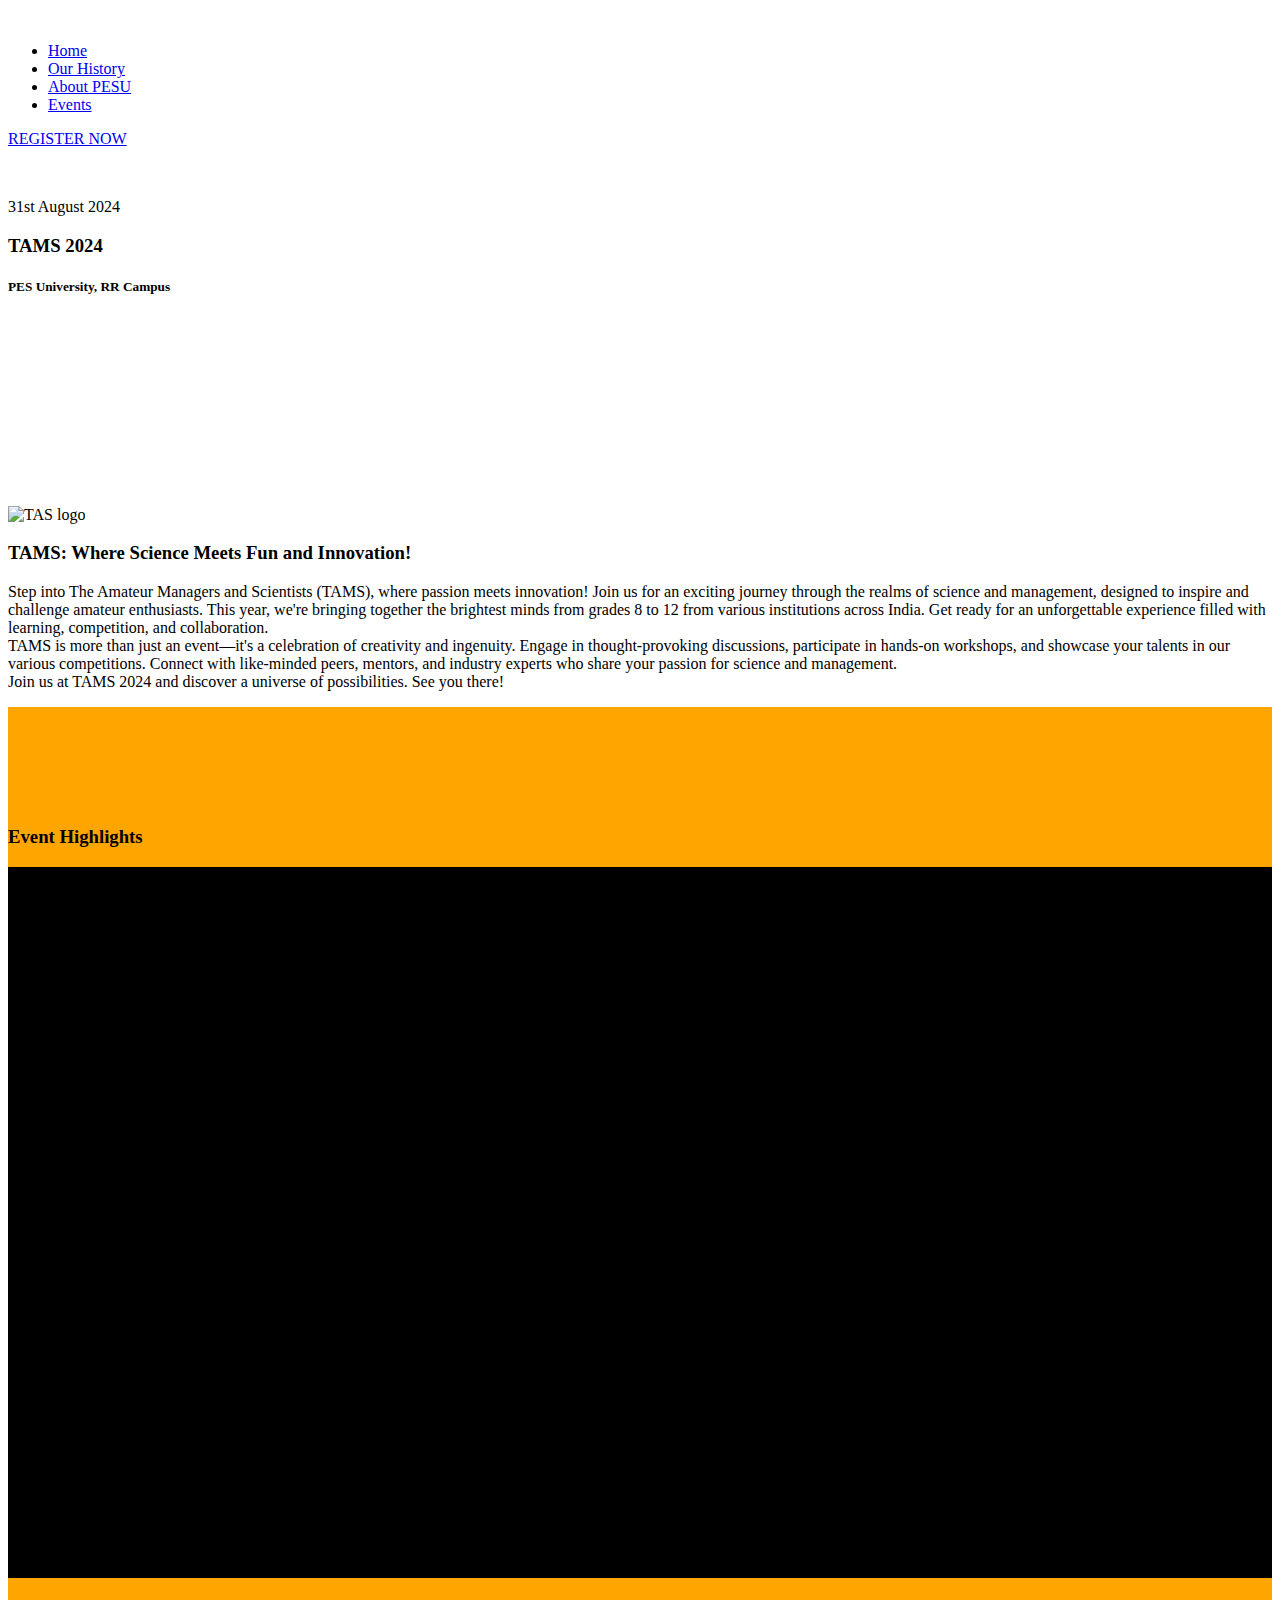
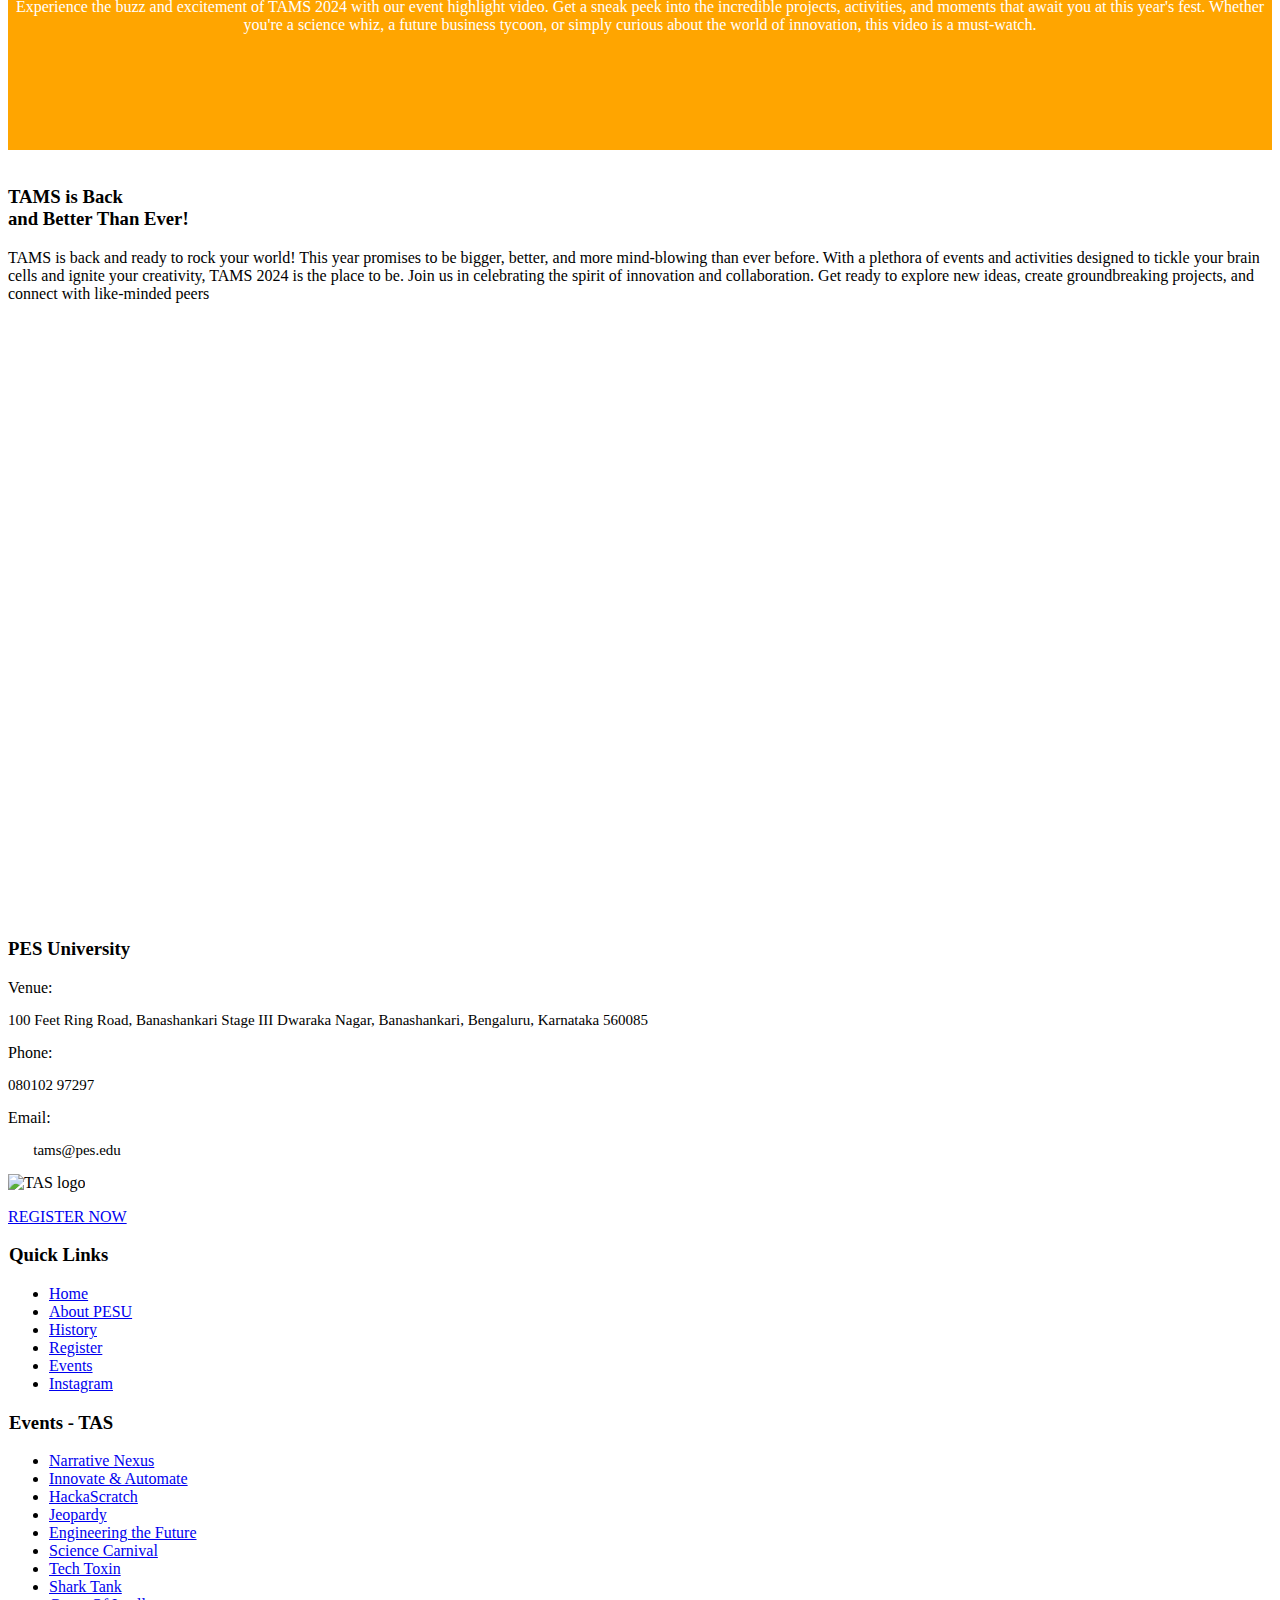
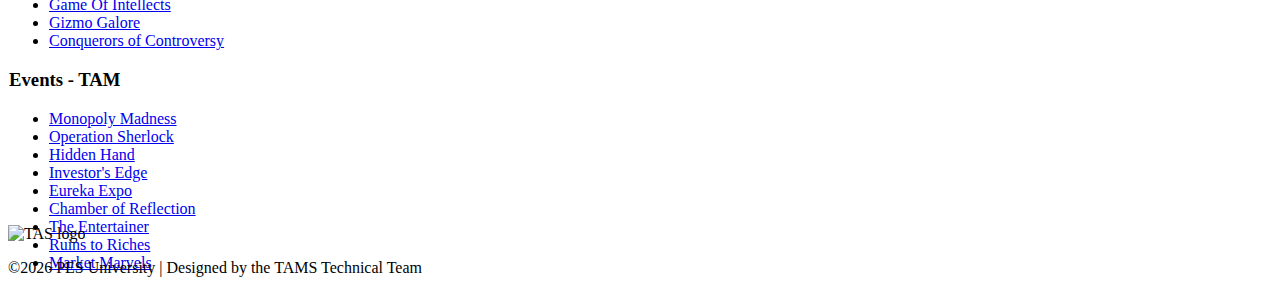
==== commit 56b9c559: "when will this end" ====
--- a/templates/index.html
+++ b/templates/index.html
@@ -76,7 +76,7 @@
             </div>
         </div>
     </header> 
-    <div class="bradcam_area">
+    <div class="bradcam_area_index">
         <div class="single_bradcam  d-flex align-items-center bradcam_bg_1 overlay" style="background-image: url('/static/img/banner/banner.png');">
               <div class="container">
                     <div class="row align-items-center justify-content-center">
@@ -329,18 +329,16 @@
         </div>
 
     </div>
-    <div class="copy-right_text">
+    <div class="copy-right_text" style="margin-top: -5%;">
         <div class="container">
             <div class="row">
-                <div class="col-xl-12 text-center">
-                    <div class="footer-banner-container">
-                        <img src="static/img/banner/footer_banner.png" alt="TAS logo" class="footer-banner-image">
-                    </div>
-                    <div class="copyright-content">
-                        <p class="copy_right text-center wow fadeInDown" data-wow-duration="1s" data-wow-delay=".5s">
-                            &copy;<script>document.write(new Date().getFullYear());</script> PES University | Designed by the TAMS Technical Team
-                        </p>
-                    </div>
+                <div class="footer-banner-container">
+                    <img src="static/img/banner/footer_banner.png" alt="TAS logo" class="footer-banner-image">
+                    <p class="copy_right text-center wow fadeInDown" data-wow-duration="1s" data-wow-delay=".5s">
+                        <!-- Link back to Colorlib can't be removed. Template is licensed under CC BY 3.0. -->
+                        &copy;<script>document.write(new Date().getFullYear());</script> PES University | Designed by the TAMS Technical Team
+                        <!-- Link back to Colorlib can't be removed. Template is licensed under CC BY 3.0. -->
+                    </p>
                 </div>
             </div>
         </div>
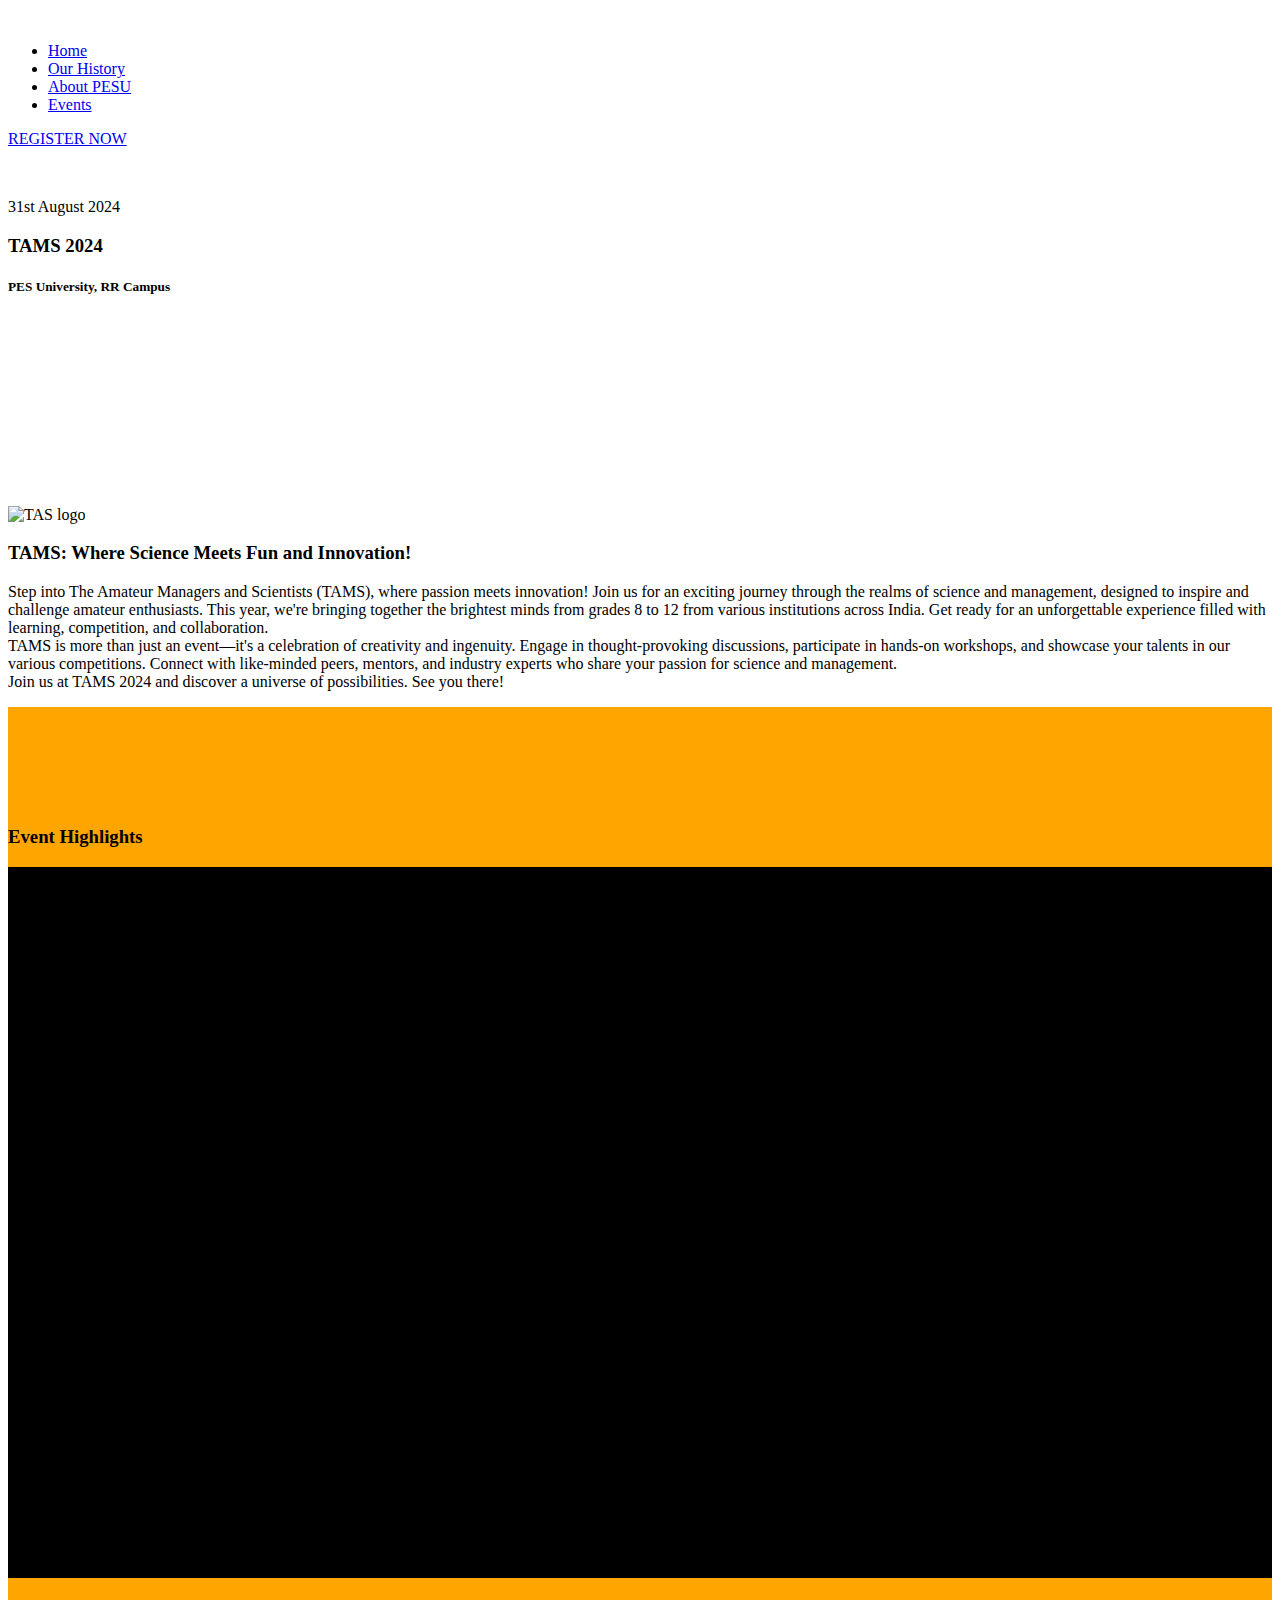
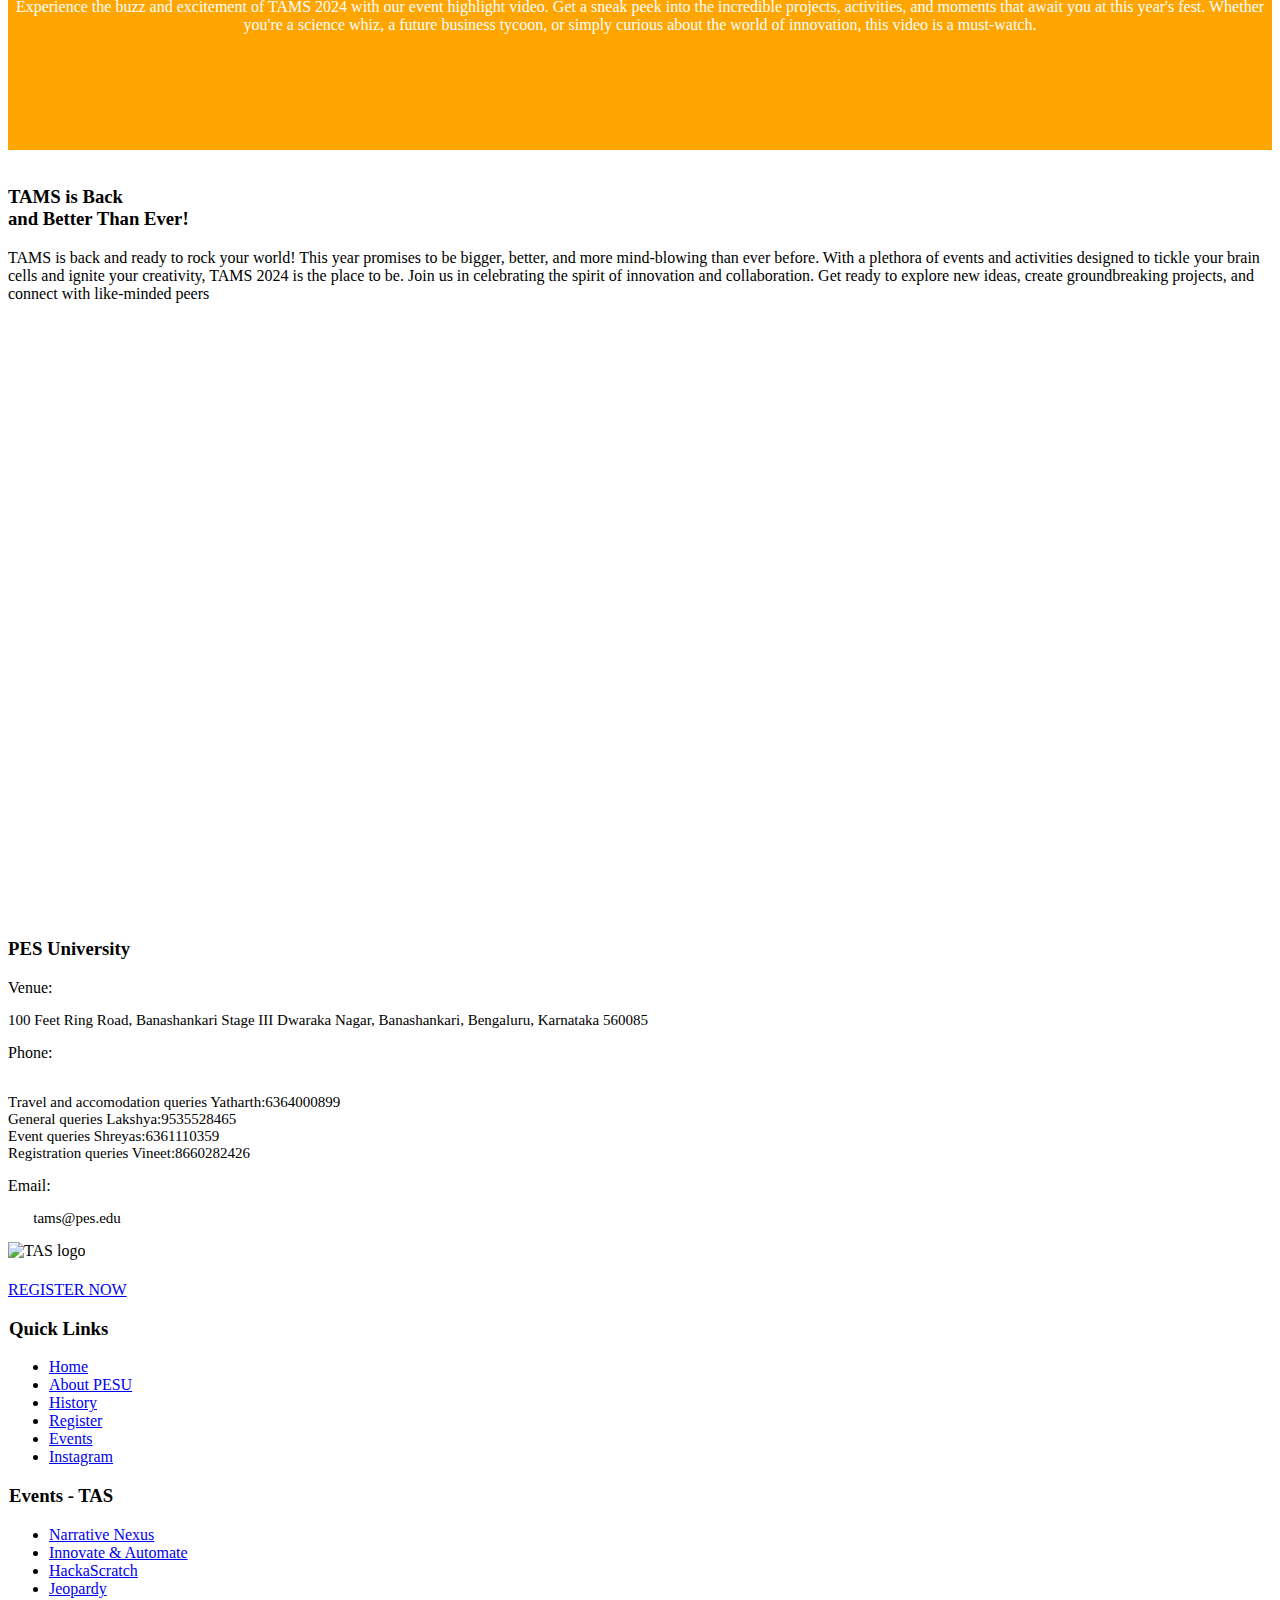
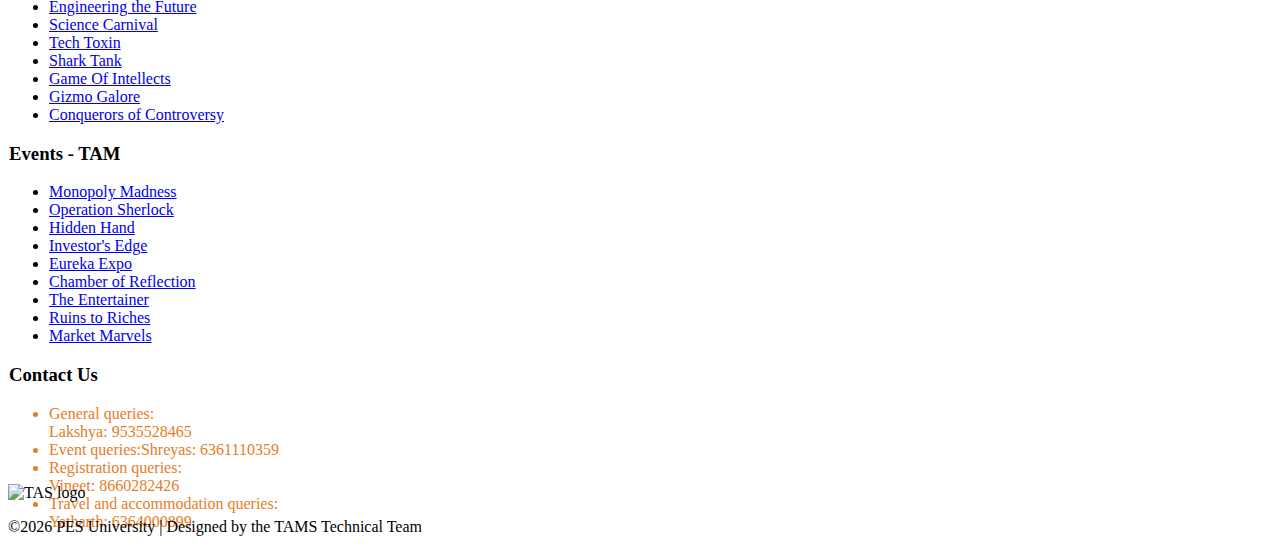
==== commit 06450993: "sala ye dukh kahe katham nahi hotha re" ====
--- a/templates/index.html
+++ b/templates/index.html
@@ -27,7 +27,16 @@
     <link rel="stylesheet" href="static/css/style.css">
     <!-- <link rel="stylesheet" href="static/css/responsive.css"> -->
 </head>
-
+<!-- google analytics section -->
+ <!-- Google tag (gtag.js) -->
+<script async src="https://www.googletagmanager.com/gtag/js?id=G-PKTS5SEVQL"></script>
+<script>
+  window.dataLayer = window.dataLayer || [];
+  function gtag(){dataLayer.push(arguments);}
+  gtag('js', new Date());
+
+  gtag('config', 'G-PKTS5SEVQL');
+</script>
 <body>
     <!--[if lte IE 9]>
             <p class="browserupgrade">You are using an <strong>outdated</strong> browser. Please <a href="https://browsehappy.com/">upgrade your browser</a> to improve your experience and security.</p>
@@ -242,7 +251,12 @@
             </div>
             <div class="single_info" >
                 <span>Phone:</span>
-                <p style="font-size:15px;">080102 97297</p>
+                <p style="font-size:15px;">
+                   <br> Travel and accomodation queries Yatharth:6364000899
+                   <br> General queries Lakshya:9535528465
+                   <br> Event queries Shreyas:6361110359
+                   <br> Registration queries Vineet:8660282426
+                </p>
             </div>
             <div class="single_info">
                 <span>Email:</span>
@@ -258,24 +272,23 @@
             <div class="row justify-content-center">
                 <div class="col-lg-6 col-md-8">
                     <div class="footer_widget">
-                        <div class="address_details text-center align-items-center">
-                            <div class="footer-logo-container">
-                                <img src="static/img/about/something.png" alt="TAS logo" class="footer-logo-image">
-                            </div>
-                            <div class="footer-content">
-                                <p class="wow fadeInUp" data-wow-duration="1s" data-wow-delay=".5s"></p>
-                                <div class="gdlr-core-divider-item gdlr-core-divider-item-normal gdlr-core-left-align">
-                                    <div class="gdlr-core-divider-line gdlr-core-skin-divider" style="border-color: #303B51; border-width: 2px;">
-                                    </div>
-                                </div>
+                        <div class="footer-logo-container">
+                            <img src="static/img/about/something.png" alt="TAS logo" class="footer-logo-image">
+                            <h1> </h1>
+                            <p class="wow fadeInUp" data-wow-duration="1s" data-wow-delay=".5s"></p>
+                            
+                            <div class="row justify-content-center book_btn">
+                                <a href="https://forms.gle/DVBJk6t1zQarWdXs7" class="register-btn">REGISTER NOW</a>
+                            </div>
+                            
+                            <div class="gdlr-core-divider-item gdlr-core-divider-item-normal gdlr-core-left-align">
+                                <div class="gdlr-core-divider-line gdlr-core-skin-divider" style="border-color: #303B51; border-width: 2px;"></div>
                             </div>
                         </div>
                     </div>
                 </div>
             </div>
-            <div class="row justify-content-center book_btn">
-                <a href="https://forms.gle/DVBJk6t1zQarWdXs7" class="register-btn">REGISTER NOW</a>
-            </div>
+           
             <div class="row justify-content-center" style="margin-right: -12%;">
                 <div class="col-md-3" style="border-left: 1px solid white;">
                     <div class="footer_widget">
@@ -291,8 +304,8 @@
                     </div>
                 </div>
                 <div class="col-md-3" style="border-left: 1px solid white;">
-                    <div class="footer_widget" >
-                        <h3 class="kingster-widget-title" >Events - TAS</h3>
+                    <div class="footer_widget">
+                        <h3 class="kingster-widget-title">Events - TAS</h3>
                         <ul class="gdlr-core-custom-menu-widget gdlr-core-menu-style-plain">
                             <li><a href="/events#narrativeNexus">Narrative Nexus</a></li>
                             <li><a href="/events#Innovate&Automate">Innovate & Automate</a></li>
@@ -324,10 +337,19 @@
                         </ul>
                     </div>
                 </div>
-            </div>
-          
-        </div>
-
+                <div class="col-md-3" style="border-left: 1px solid white;">
+                    <div class="footer_widget">
+                        <h3 class="kingster-widget-title">Contact Us</h3>
+                        <ul class="gdlr-core-custom-menu-widget gdlr-core-menu-style-plain" style="color: #e67c1f;">
+                            <li>General queries:<br>Lakshya: 9535528465</li>
+                            <li>Event queries:Shreyas: 6361110359</li>
+                            <li>Registration queries:<br>Vineet: 8660282426</li>
+                            <li>Travel and accommodation queries:<br>Yatharth: 6364000899</li>
+                        </ul>
+                    </div>
+                </div>
+            </div>
+        </div>
     </div>
     <div class="copy-right_text" style="margin-top: -5%;">
         <div class="container">
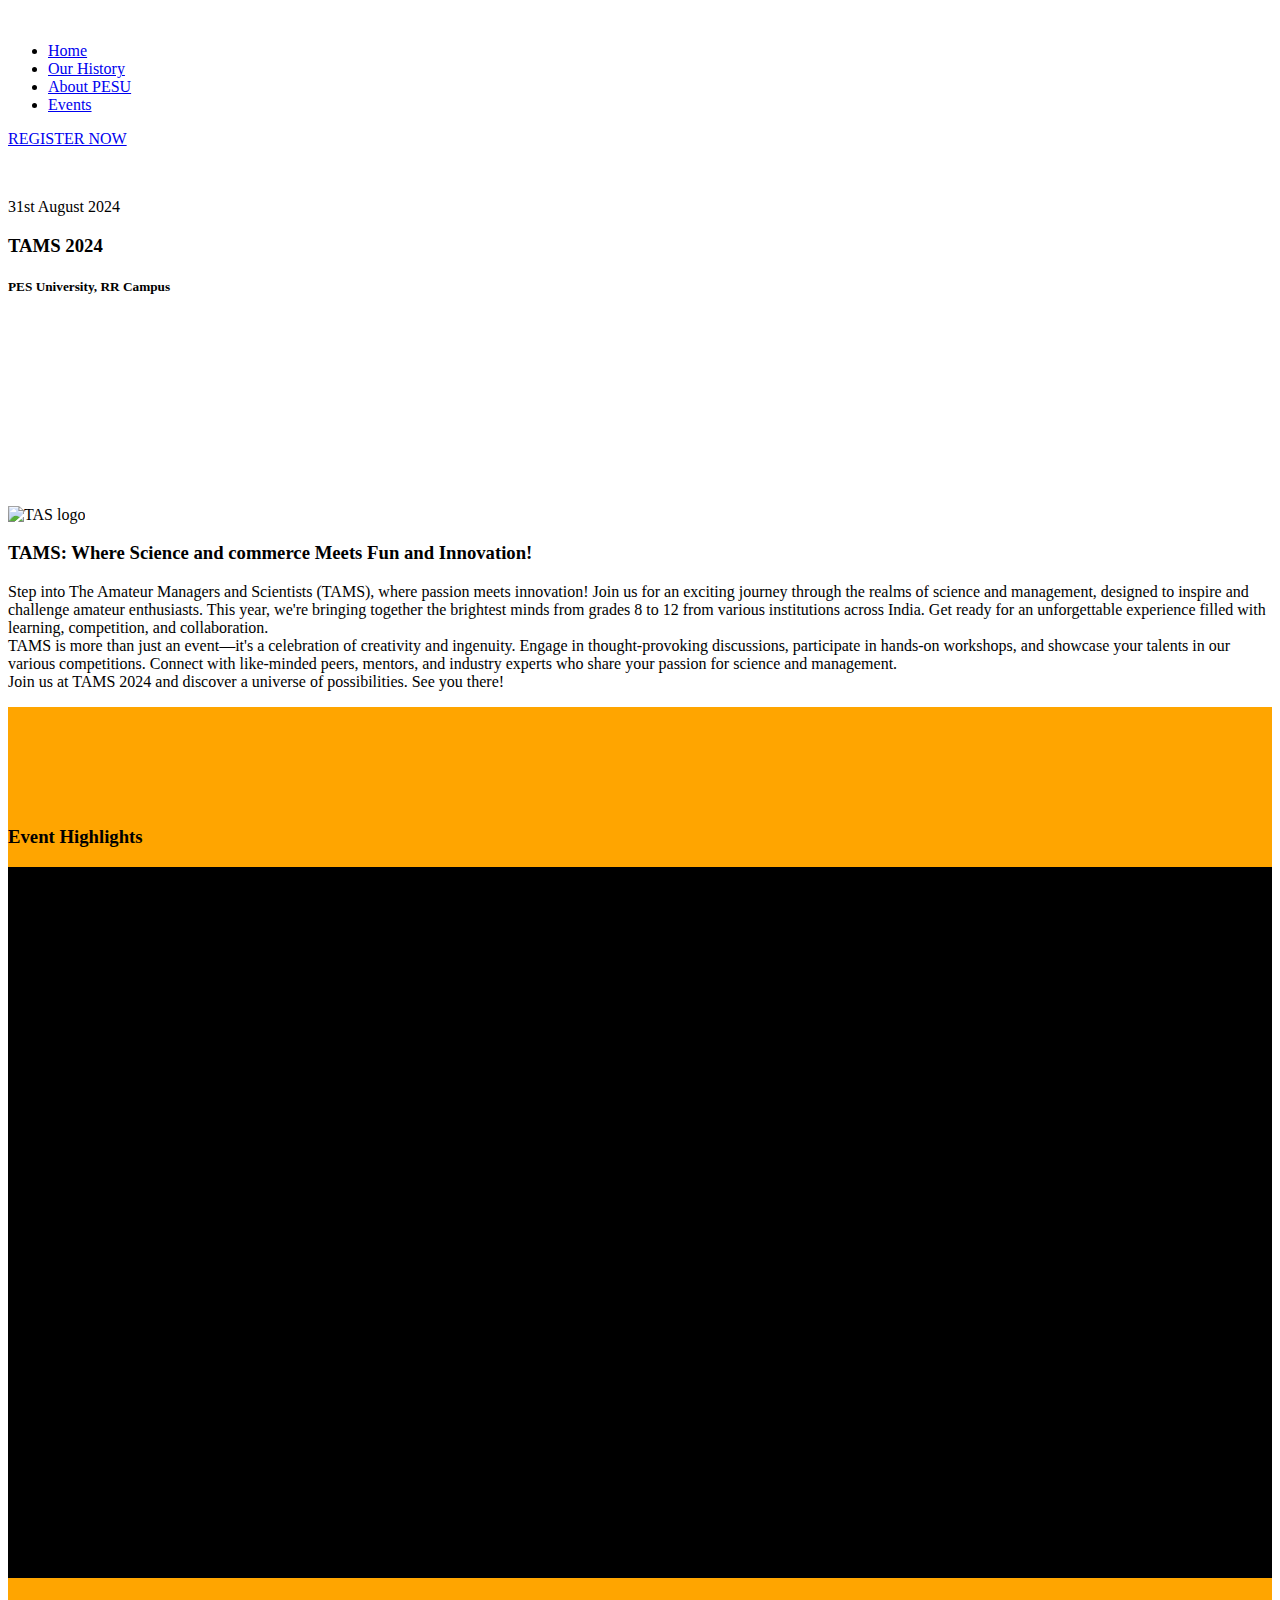
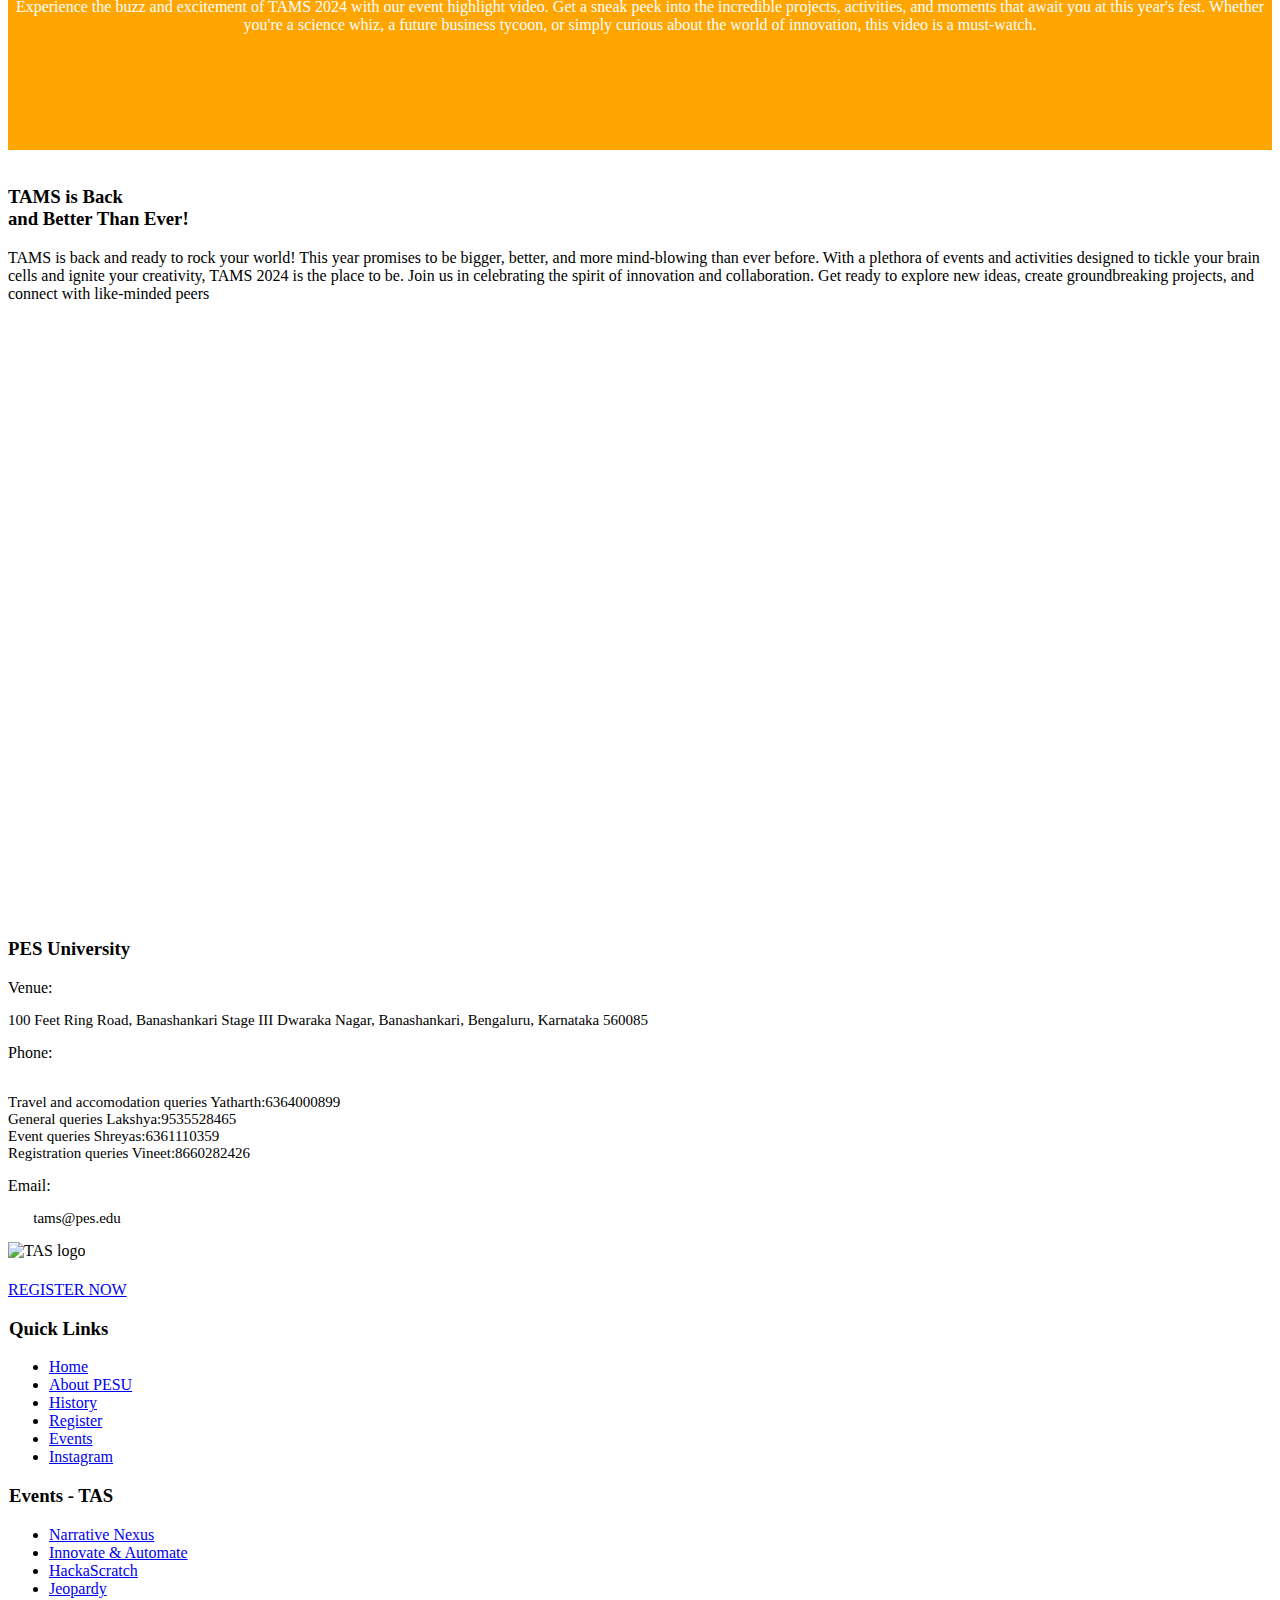
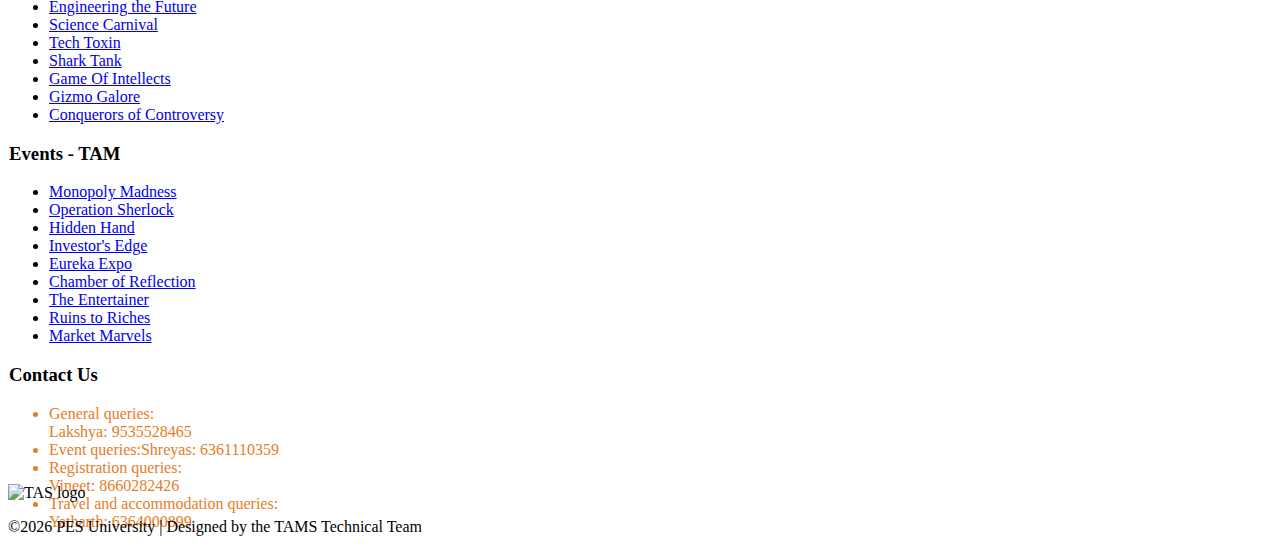
==== commit e833d3e7: "wt man small changes" ====
--- a/templates/index.html
+++ b/templates/index.html
@@ -134,7 +134,7 @@
                 <div class="section_title text-center mb-80">
               
                     <h3 class="wow fadeInRight" data-wow-duration="1s" data-wow-delay=".3s">
-                        TAMS: Where Science Meets Fun and Innovation!</h3>
+                        TAMS: Where Science and commerce Meets Fun and Innovation!</h3>
     
                     
                     <p class="wow fadeInRight" data-wow-duration="1s" data-wow-delay=".4s">Step into The Amateur Managers and Scientists (TAMS), where passion meets innovation! Join us for an exciting journey through the realms of science and management, designed to inspire and challenge amateur enthusiasts. This year, we're bringing together the brightest minds from grades 8 to 12 from various institutions across India. Get ready for an unforgettable experience filled with learning, competition, and collaboration.<br>
